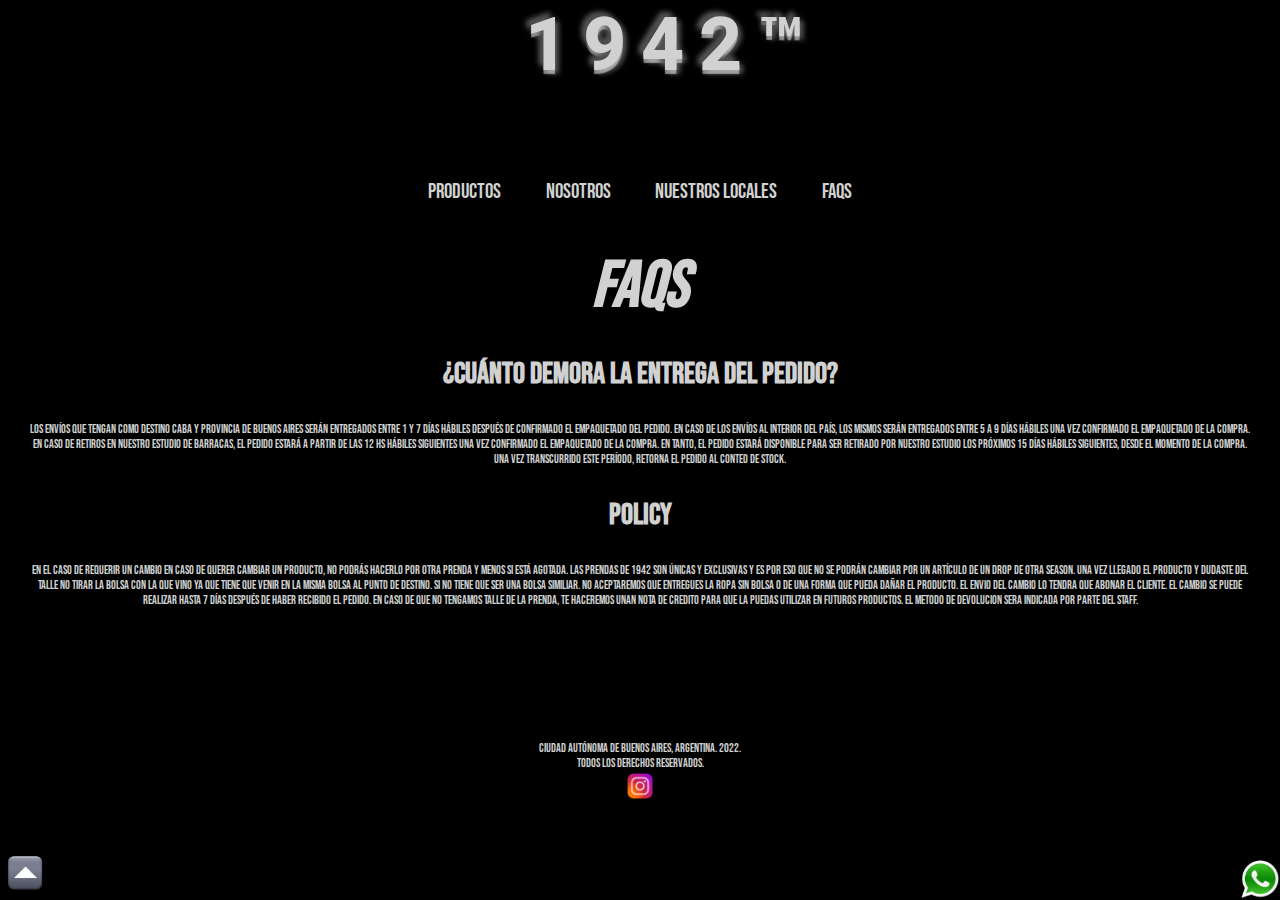
==== pages/faqs.html @ 5b5a4130 "subiendo entrega tres del proyecto" ====
<!DOCTYPE html>
<html lang="en">
<head>
    <meta charset="UTF-8">
    <meta http-equiv="X-UA-Compatible" content="IE=edge">
    <meta name="viewport" content="width=device-width, initial-scale=1.0">
    <!-- description -->
    <meta name="description" content="preguntas frecuentes que nuestro cliente puede tener sobre tiempo estimado del producto o cambios">
    <!-- keywords -->
    <meta name="keywords" content="preguntas frecuentes, faqs, entrega del pedido, tiempo, policy, cambio de producto">
    <!-- link de bootstrap -->
    <link href="https://cdn.jsdelivr.net/npm/bootstrap@5.1.3/dist/css/bootstrap.min.css" rel="stylesheet" integrity="sha384-1BmE4kWBq78iYhFldvKuhfTAU6auU8tT94WrHftjDbrCEXSU1oBoqyl2QvZ6jIW3" crossorigin="anonymous">
    <!-- link de fuentes -->
    <link rel="preconnect" href="https://fonts.googleapis.com">
    <link rel="preconnect" href="https://fonts.gstatic.com" crossorigin>
    <link href="https://fonts.googleapis.com/css2?family=Be+Vietnam+Pro:ital,wght@1,200&family=Roboto:ital,wght@0,100;1,300;1,500;1,900&display=swap" rel="stylesheet">
    <link href="https://fonts.googleapis.com/css2?family=Be+Vietnam+Pro:ital,wght@1,200&family=Bebas+Neue&family=Roboto:ital,wght@0,100;1,300;1,500;1,900&display=swap" rel="stylesheet">
    <link rel="preconnect" href="https://fonts.googleapis.com">
    <link rel="preconnect" href="https://fonts.gstatic.com" crossorigin>
    <link rel="preconnect" href="https://fonts.googleapis.com">
    <link rel="preconnect" href="https://fonts.gstatic.com" crossorigin>
    <link href="https://fonts.googleapis.com/css2?family=Be+Vietnam+Pro:ital,wght@1,200&family=Bebas+Neue&family=Roboto+Serif&family=Roboto:ital,wght@0,100;1,300;1,500;1,900&display=swap" rel="stylesheet">
    <!-- link a css -->
    <link rel="stylesheet" href="../css/estilos.css">
    <link rel="stylesheet" href="../css/main.css">
    <title>1942™ </title>
</head>
    <body>
            <div class="containerFaqs">
                <header class="headerIndex">
                    <h1> <a href="../index.html"> 1942™  </a></h1>
                </header>
                    <nav class="nav">
                        <ul class="menu">
                            <li>
                                <a href="productos.html"> Productos</a>
                            </li>
                            <li>
                                <a href="nosotros.html"> Nosotros</a>
                            </li>
                            <li>
                                <a href="locales.html">Nuestros Locales</a>
                            </li>

                            <li>
                            <a href="faqs.html"> FAQS</a>
                            <ul class="subMenu">
                                <li> <a href="faqs.html">Policy</a></li>
                                <li> <a href="faqs.html">Tiempos de Entrega</a></li>
                            </ul>
                            </li>
                        </ul>
                    </nav>
                <main class="faqsPrincipal">
                    <span class="faqs"><h2> FAQS </h2> </span>
                        <div class="faqsContainer">    
                            <p class="faqsPregunta"> ¿Cuánto demora la entrega del pedido? </p>
                            <p class="faqsUno"> 
                                Los envíos que tengan como destino CABA y Provincia de Buenos Aires serán entregados entre 1 y 7 días hábiles después de confirmado el empaquetado del pedido.
                                En caso de los envíos al interior del país, los mismos serán entregados entre 5 a 9 días hábiles una vez confirmado el empaquetado de la compra.
                                En caso de Retiros en nuestro estudio de Barracas, el pedido estará a partir de las 12 hs hábiles siguientes una vez confirmado el empaquetado de la compra. En tanto, el pedido estará disponible para ser retirado por nuestro estudio los próximos 15 días hábiles siguientes, desde el momento de la compra. Una vez transcurrido este período, retorna el pedido al conteo de stock.
                                </p>
                        </div>
                
                        <div class="faqsDos">
                            <p class="faqsPolicy"> POLICY </p>
                            <p class="faqsParrafo"> 
                                    En el caso de requerir un cambio
                                    En caso de querer cambiar un producto, no podrás hacerlo por otra prenda y menos si está agotada. Las prendas de 1942 son únicas y exclusivas y es por eso que no se podrán cambiar por un artículo de un drop de otra season.
                                    Una vez llegado el producto y dudaste del talle no tirar la bolsa con la que vino ya que tiene que venir en la misma bolsa al punto de destino. Si no tiene que ser una bolsa similiar. No aceptaremos que entregues la ropa sin bolsa o de una forma que pueda dañar el producto. El envio del cambio lo tendra que abonar el cliente.
                                    El cambio se puede realizar hasta 7 días después de haber recibido el pedido. En caso de que no tengamos talle de la prenda, te haceremos unan nota de credito para que la puedas utilizar en futuros productos.
                                    El metodo de devolucion sera indicada por parte del Staff.
                            </p>
                        </div>
                </main>
            <footer class="footer">
                <span>Ciudad Autónoma de Buenos Aires, Argentina. 2022.</span>
                <span> Todos los derechos reservados. </span>
                <div class="instagram">
                    <a href="https://www.instagram.com/1942.arg/"  target="_blank">
                    <img src="../img/instagramDos.png" alt="logo de instragram">
                    </a>
                </div>
                    <div class="itemFixed">
                        <img src="../img/wapp.png" alt="logo de whatsapp" width="40px" height="40px">
                    </div>
                    <div class="itemFixedDos">
                        <a href="faqs.html">
                            <img src="../img/arribaDos.png" alt="" width="50px" >
                        </a>
                    </div>
                </footer>
            </div>
            <!-- link de JS -->
    <script src="https://cdn.jsdelivr.net/npm/bootstrap@5.1.3/dist/js/bootstrap.bundle.min.js" integrity="sha384-ka7Sk0Gln4gmtz2MlQnikT1wXgYsOg+OMhuP+IlRH9sENBO0LRn5q+8nbTov4+1p" crossorigin="anonymous"></script>
    </body>
</html>
---- css/estilos.css ----
/* RESETEO */
*{
    margin: 0;
    padding: 0;
    font-family: 'roboto';
    font-size: 62.5%;
}
---- css/main.css ----
body {
  background-color: black; }

/* mixin */
/* mapas */
/* extends */
.containerProductos h2, .containerProductos .stockPadre form fieldset legend, .containerNosotros .prendas h3, .containerNosotros .tabla h3, .containerLocales .tituloLocales h2 {
  text-align: center;
  font-style: italic; }

.container .contenido .video, .containerProductos .productos, .footer span, .footer .instagram, .containerLocales .tituloLocales, .containerLocales .nombresLocales .localUno, .subMenu li {
  display: flex;
  justify-content: center; }

header {
  grid-area: h1; }
  header h1 {
    font-weight: 700;
    margin-left: 5vw;
    text-align: center;
    margin-bottom: 5rem; }
    header h1:hover {
      transform: scale(1.2);
      text-decoration: none; }
    header h1 a {
      color: #d1d1d1;
      font-family: 'Roboto', sans-serif;
      font-weight: 800;
      font-size: 7.5rem;
      text-shadow: -5px -5px 5px #525151, 0px 4px 1px rgba(255, 250, 250, 0.5), 4px 4px 5px rgba(107, 107, 107, 0.7), 0px 0px 7px rgba(155, 155, 155, 0.4);
      letter-spacing: 1.5rem;
      word-spacing: 0.5rem;
      text-decoration: none; }

/* base*/
/* mixin */
/*grid de index */
.container {
  display: grid;
  min-height: 100vh;
  grid-template-areas: "h1" "men" "carrusel" "imagenes" "contenido" "footer";
  grid-template-rows: auto auto auto auto auto auto;
  /* CARRUSEL */
  /*  IMAGENES */
  /* CONTENIDO */ }
  .container header {
    grid-area: h1; }
  .container nav {
    grid-area: men; }
  .container .containerCarrusel {
    grid-area: carrusel; }
  .container .carousel-item .imagenesProductosUno {
    width: 35rem;
    height: 35rem; }
  .container .imagenes div {
    grid-area: imagenes;
    display: flex;
    align-items: center; }
    .container .imagenes div img {
      width: 50%;
      height: 60%; }
  .container .contenido {
    grid-area: contenido; }
    .container .contenido p {
      font-family: 'Bebas Neue', cursive;
      text-align: center;
      font-size: 1.5rem;
      color: #d1d1d1;
      margin-top: 3rem; }
    .container .contenido .video {
      margin-top: 3rem; }
      .container .contenido .video video {
        width: 40rem;
        height: 20rem; }

/* base*/
/* mapas */
/* extends */
.containerProductos h2, .containerProductos .stockPadre form fieldset legend, .containerNosotros .prendas h3, .containerNosotros .tabla h3, .containerLocales .tituloLocales h2 {
  text-align: center;
  font-style: italic; }

.container .contenido .video, .containerProductos .productos, .footer span, .footer .instagram, .containerLocales .tituloLocales, .containerLocales .nombresLocales .localUno, .subMenu li {
  display: flex;
  justify-content: center; }

/* mixin */
/* grid de productos + estilos de fuentes*/
.containerProductos {
  min-height: 100vh;
  display: grid;
  grid-template-areas: "h1" "men" "h2" "producto" "stock" "footer";
  grid-template-rows: auto auto auto auto auto auto;
  /* STOCK  */ }
  .containerProductos header {
    grid-area: h1; }
  .containerProductos nav {
    grid-area: men; }
  .containerProductos h2 {
    grid-area: h2;
    font-size: 4.2rem;
    color: #d1d1d1;
    font-family: 'Bebas Neue';
    margin: 5rem;
    font-weight: 1000; }
  .containerProductos .productos {
    grid-area: producto;
    column-gap: 10rem;
    margin: 2rem; }
    .containerProductos .productos h3 {
      color: #d1d1d1;
      text-align: center;
      font-size: 1.5rem;
      font-weight: 1000; }
    .containerProductos .productos img {
      width: 10rem;
      height: 15rem; }
    .containerProductos .productos p {
      color: #d1d1d1;
      text-align: center;
      font-size: 1rem;
      font-weight: 1000; }
  .containerProductos .stockPadre {
    grid-area: stock;
    margin-top: 5rem;
    border: 1px white solid; }
    .containerProductos .stockPadre form fieldset {
      color: #d1d1d1;
      font-size: 2.5rem;
      font-family: 'Bebas Neue', cursive; }
      .containerProductos .stockPadre form fieldset .boton {
        margin: 0.5rem;
        padding: 1rem; }
      .containerProductos .stockPadre form fieldset legend {
        font-size: 2.5rem;
        font-family: 'Bebas Neue', cursive; }

/* mixin */
/* extends */
.containerProductos h2, .containerProductos .stockPadre form fieldset legend, .containerNosotros .prendas h3, .containerNosotros .tabla h3, .containerLocales .tituloLocales h2 {
  text-align: center;
  font-style: italic; }

.container .contenido .video, .containerProductos .productos, .footer span, .footer .instagram, .containerLocales .tituloLocales, .containerLocales .nombresLocales .localUno, .subMenu li {
  display: flex;
  justify-content: center; }

/*FOOTER */
.footer {
  grid-area: footer;
  margin: 2rem; }
  .footer span {
    font-size: 1.2rem;
    color: #d1d1d1;
    font-family: 'Bebas Neue', cursive; }
  .footer .instagram {
    align-content: center;
    margin: 0rem 0rem 5rem 0rem; }
    .footer .instagram img {
      width: 3rem;
      height: 3rem; }
  .footer .itemFixed {
    position: fixed;
    bottom: 0;
    right: 0; }
  .footer .itemFixedDos {
    position: fixed;
    bottom: 0;
    left: 0; }

/* base*/
/* mapas */
/* extends */
.containerProductos h2, .containerProductos .stockPadre form fieldset legend, .containerNosotros .prendas h3, .containerNosotros .tabla h3, .containerLocales .tituloLocales h2 {
  text-align: center;
  font-style: italic; }

.container .contenido .video, .containerProductos .productos, .footer span, .footer .instagram, .containerLocales .tituloLocales, .containerLocales .nombresLocales .localUno, .subMenu li {
  display: flex;
  justify-content: center; }

/* mixin */
/* NOSOTROS HTML */
.containerNosotros {
  display: grid;
  min-height: 100vh;
  grid-template-areas: "h1" "men" "about" "prendas" "tabla" "footer";
  grid-template-rows: auto auto auto auto auto auto;
  /* NUESTRAS PRENDAS */
  /* TABLA DE TALLES */ }
  .containerNosotros header {
    grid-area: h1; }
  .containerNosotros nav {
    grid-area: men; }
  .containerNosotros .aboutUsUno {
    grid-area: about; }
    .containerNosotros .aboutUsUno p {
      text-align: center;
      font-size: 1.5rem;
      color: #d1d1d1;
      font-family: 'Bebas Neue', cursive; }
    .containerNosotros .aboutUsUno h2 {
      text-align: center;
      font-size: 5rem;
      font-weight: 1000;
      color: #d1d1d1;
      font-style: italic;
      font-family: 'Bebas Neue', cursive;
      margin: 5rem; }
    .containerNosotros .aboutUsUno p span {
      font-size: 1.5rem;
      font-weight: bolder;
      font-family: 'Bebas Neue', cursive; }
  .containerNosotros .prendas {
    grid-area: prendas; }
    .containerNosotros .prendas h3 {
      font-size: 3rem;
      color: #d1d1d1;
      font-family: 'Bebas Neue', cursive;
      margin: 5rem; }
    .containerNosotros .prendas p {
      text-align: center;
      font-size: 2rem;
      color: #d1d1d1;
      font-family: 'Bebas Neue', cursive; }
  .containerNosotros .tabla {
    grid-area: tabla;
    display: flex;
    flex-direction: column;
    align-items: center; }
    .containerNosotros .tabla h3 {
      font-size: 3rem;
      color: #d1d1d1;
      font-family: 'Bebas Neue', cursive;
      margin: 5rem; }
    .containerNosotros .tabla img {
      width: 40%;
      height: 50%; }

/* base*/
/* extends */
.containerProductos h2, .containerProductos .stockPadre form fieldset legend, .containerNosotros .prendas h3, .containerNosotros .tabla h3, .containerLocales .tituloLocales h2 {
  text-align: center;
  font-style: italic; }

.container .contenido .video, .containerProductos .productos, .footer span, .footer .instagram, .containerLocales .tituloLocales, .containerLocales .nombresLocales .localUno, .subMenu li {
  display: flex;
  justify-content: center; }

/* mixin */
/*LOCALES HTML */
.containerLocales {
  display: grid;
  min-height: 100vh;
  grid-template-areas: "h1" "men" "h2" "locales" "footer";
  grid-template-rows: auto auto auto auto auto; }
  .containerLocales header {
    grid-area: h1; }
  .containerLocales nav {
    grid-area: men; }
  .containerLocales .tituloLocales {
    grid-area: h2;
    align-items: center;
    flex-direction: column;
    font-weight: 1000;
    font-style: italic; }
    .containerLocales .tituloLocales h2 {
      font-size: 4.5rem;
      color: #d1d1d1;
      font-family: 'Bebas Neue';
      margin: 3rem;
      font-weight: 1000; }
    .containerLocales .tituloLocales img {
      width: 5rem;
      height: 5rem; }
  .containerLocales .nombresLocales {
    grid-area: locales; }
    .containerLocales .nombresLocales p {
      text-align: center;
      font-size: 1.8rem;
      color: #d1d1d1;
      margin: 3rem;
      font-family: 'Bebas Neue', cursive; }
    .containerLocales .nombresLocales .localUno {
      align-items: center;
      flex-direction: column; }

/* base*/
/* mapas */
/* FAQS */
.containerFaqs {
  display: grid;
  min-height: 100vh;
  grid-template-areas: "h1" "men" "titulo" "pregunta1" "pregunta2" "footer";
  grid-template-rows: auto auto auto auto auto auto; }
  .containerFaqs header {
    grid-area: h1; }
  .containerFaqs nav {
    grid-area: men; }
  .containerFaqs .faqs {
    grid-area: titulo;
    text-align: center;
    font-size: 7rem;
    font-weight: 1000;
    color: #d1d1d1;
    font-style: italic; }
  .containerFaqs h2 {
    font-size: 6.5rem;
    font-family: 'Bebas Neue', cursive;
    margin: 3rem; }
  .containerFaqs .faqsContainer {
    grid-area: pregunta1; }
    .containerFaqs .faqsContainer .faqsPregunta {
      text-align: center;
      font-size: 3rem;
      font-weight: 1000;
      color: #d1d1d1;
      margin-bottom: 2rem;
      font-family: 'Bebas Neue', cursive; }
    .containerFaqs .faqsContainer .faqsUno {
      text-align: center;
      font-size: 1.2rem;
      color: #d1d1d1;
      font-family: 'Bebas Neue', cursive;
      margin: 3rem; }
  .containerFaqs .faqsDos {
    grid-area: pregunta2; }
    .containerFaqs .faqsDos .faqsPolicy {
      text-align: center;
      font-size: 3rem;
      font-weight: 1000;
      color: #d1d1d1;
      margin-bottom: 2rem;
      font-family: 'Bebas Neue', cursive; }
    .containerFaqs .faqsDos .faqsParrafo {
      text-align: center;
      font-size: 1.2rem;
      color: #d1d1d1;
      font-family: 'Bebas Neue', cursive;
      margin: 3rem; }

/* bases */
/* mapas */
/* menu de todos los html */
.nav {
  grid-area: men;
  display: flex;
  align-items: center;
  width: auto;
  justify-content: space-between;
  justify-content: center; }

.nav > ul {
  display: flex;
  list-style-type: none;
  width: 40%;
  justify-content: space-evenly; }

.nav > ul > li {
  font-size: 1.5rem;
  font-weight: 500;
  color: #d1d1d1; }

.nav > ul > li > a {
  text-decoration: none;
  color: #d1d1d1;
  font-family: 'Bebas Neue', cursive;
  font-size: 2.1rem; }
  .nav > ul > li > a:hover {
    background-color: #7c7b7b; }

.subMenu {
  position: absolute;
  background-color: #7c7b7b;
  display: none;
  list-style: none; }
  .subMenu li a {
    display: block;
    padding: 0.5rem;
    color: #d1d1d1;
    font-family: Arial, Helvetica, sans-serif;
    font-size: 1rem;
    text-decoration: none;
    text-align: center; }

.nav li:hover .subMenu {
  display: block; }

/* mapas */
/* mediaqueries */
/* mediaqueries celular */
@media screen and (max-width: 360px) {
  /* menu / index mediaqueries  */
  .nav {
    flex-direction: column;
    justify-content: space-evenly;
    align-content: center; }
  .nav > ul {
    width: 100%; }
  .nav > ul > li > a {
    margin: 1rem; }
  .nav span a {
    font-size: 3rem; }
  .imagenes {
    flex-direction: column;
    justify-content: center;
    align-items: center;
    margin: 5rem; }
    .imagenes img {
      width: 100%;
      height: 100%; }
  .contenido p {
    font-size: 1.5rem;
    text-align: center; }
  .contenido video {
    height: 80%;
    width: 80%; }
  /* NOSOTROS HTML MEDIAQUERIES */
  .containerNosotros .aboutUsUno .aboutUs {
    font-size: 4rem;
    margin-top: 2.5rem; }
  .containerNosotros .aboutUsUno .parrafoNosotros {
    font-size: 1rem;
    text-align: center;
    font-weight: 600;
    width: 90%;
    margin-left: 1rem; }
    .containerNosotros .aboutUsUno .parrafoNosotros span {
      font-size: 1.2rem; }
  .containerNosotros .prendas h3 {
    font-size: 3rem; }
  .containerNosotros .prendas p {
    font-size: 1.5rem;
    text-align: center;
    font-weight: 600;
    width: 90%;
    margin: 1rem; }
  .containerNosotros .tabla h3 {
    font-size: 3rem; }
  .containerNosotros .tabla img {
    width: 80%;
    height: 80%; }
  /* PRODUCTOS MEDIAQUERIES */
  .containerProductos h2 {
    font-size: 4rem;
    text-align: center; }
  .containerProductos .stockPadre {
    width: 50%;
    display: flex;
    justify-self: center; }
  /* LOCALES MEDIAQUERIES */
  .containerLocales .tituloLocales h2 {
    font-size: 4.5rem; }
  .containerLocales .nombresLocales .localUno p {
    font-size: 2.8rem; }
  /* FAQS MEDIAQUERIES */
  .containerFaqs .faqs h2 {
    font-size: 5.5rem; }
  .containerFaqs .faqsContainer .faqsPregunta {
    font-size: 3rem;
    font-style: italic; }
  .containerFaqs .faqsContainer .faqsUno {
    font-size: 0.5rem; }
  .containerFaqs .faqsDos .faqsPolicy {
    font-size: 5rem;
    font-style: italic; }
  .containerFaqs .faqsDos .faqsParrafo {
    font-size: 0.5rem; } }

/* mediaqueries tablet */
@media screen and (max-width: 600px) {
  /* MENU/INDEX MEDIAQUERIE */
  .nav {
    flex-direction: column;
    justify-content: space-evenly;
    align-items: center; }
  .nav > ul {
    width: 100%; }
  .nav > ul > li > a {
    margin: 1rem; }
  .nav span a {
    font-size: 6rem; }
  .imagenes {
    display: flex;
    flex-direction: column;
    justify-content: center;
    align-items: center; }
  /* MEDIAQUERIE DE PRODUCTOS */
  .containerProductos .rowProductos {
    flex-direction: column;
    align-items: center; }
  .containerProductos .stockPadre {
    width: 50%;
    display: flex;
    justify-self: center; }
  /* NOSOTROS MEDIAQUERIE */
  .containerNosotros .aboutUsUno .aboutUs {
    font-size: 6rem;
    font-style: italic; }
  .containerNosotros .aboutUsUno .parrafoNosotros {
    font-size: 1.5rem;
    font-weight: 600; }
    .containerNosotros .aboutUsUno .parrafoNosotros span {
      font-size: 1.8rem; }
  .containerNosotros .prendas h3 {
    font-size: 6rem;
    font-style: italic;
    margin: 1rem; }
  .containerNosotros .prendas p {
    font-size: 2rem;
    font-weight: 600; }
  .containerNosotros .tabla h3 {
    font-size: 6rem;
    font-style: italic;
    margin: 1rem; }
  .containerNosotros .tabla img {
    width: 80%;
    height: 80%; }
  /* locales mediaquerie */
  .containerLocales .tituloLocales h2 {
    font-size: 6rem;
    font-style: italic; }
  .containerLocales .nombresLocales .localUno p {
    font-size: 2rem; }
  /* FAQS MEDIAQUERIE */
  .containerFaqs .faqs h2 {
    font-size: 8rem;
    font-style: italic; }
  .containerFaqs .faqsContainer .faqsPregunta {
    font-size: 3rem;
    font-style: italic; }
  .containerFaqs .faqsContainer .faqsUno {
    text-align: center;
    font-size: 1.5rem;
    font-weight: 600; }
  .containerFaqs .faqsDos .faqsPolicy {
    font-size: 6.5rem;
    font-style: italic; }
  .containerFaqs .faqsDos .faqsParrafo {
    text-align: center;
    font-size: 1.5rem;
    font-weight: 600; } }

/* mediaqueries desktop */
@media screen and (max-width: 991px) {
  /* MENU/INDEX MEDIAQUERIE */
  .nav {
    flex-direction: column;
    justify-content: space-evenly;
    align-items: center; }
  .nav > ul {
    width: 100%; }
  .nav > ul > li > a {
    margin: 1rem; }
  .nav span a {
    font-size: 10rem; }
  .imagenes {
    display: flex;
    flex-direction: column;
    justify-content: center;
    align-items: center; }
  /* PRODUCTOS MEDIAQUERIE */
  .containerProductos .stockPadre {
    width: 50%;
    display: flex;
    justify-self: center;
    justify-content: center; } }
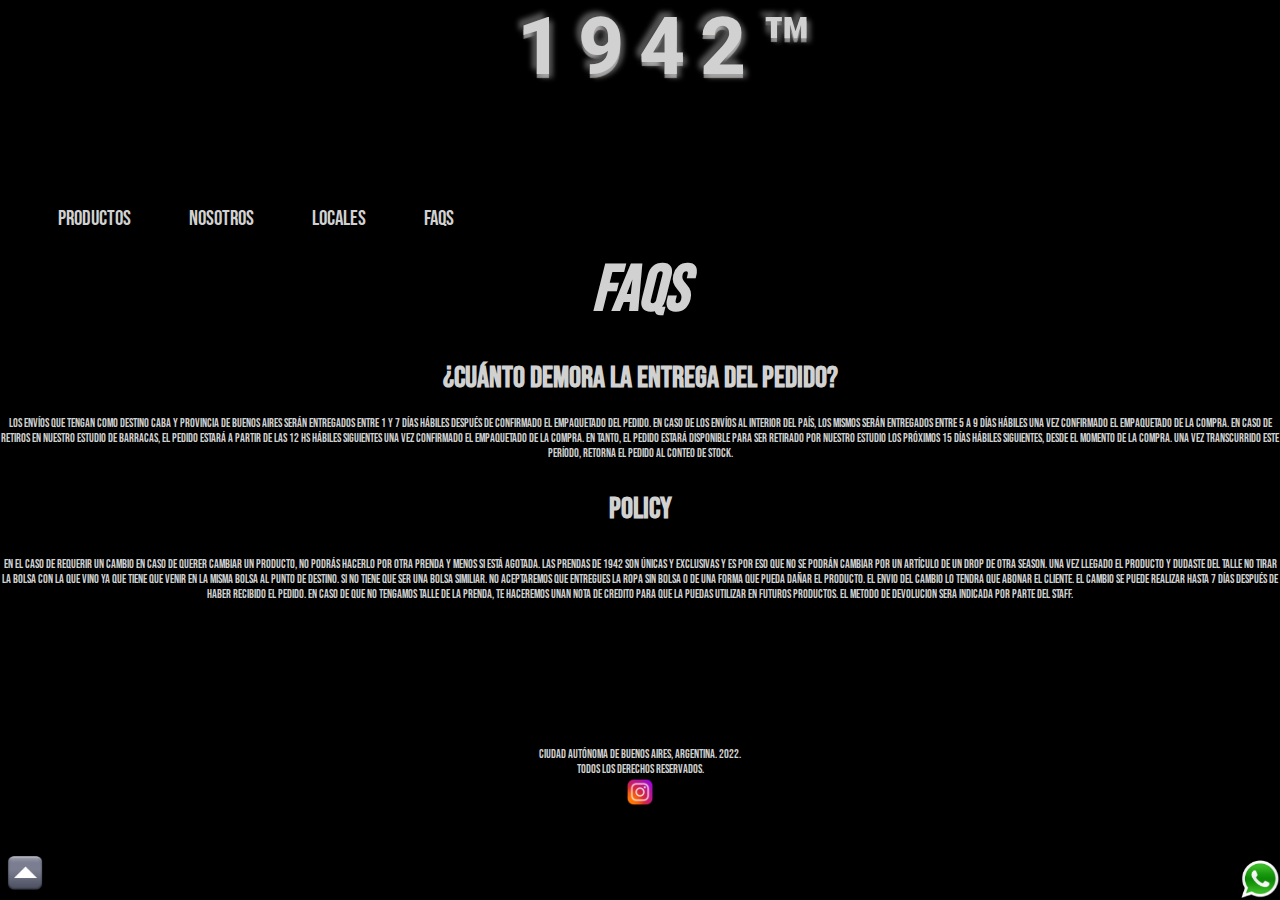
==== commit e32cd5a2: "corrigiendo menu locales" ====
--- a/pages/faqs.html
+++ b/pages/faqs.html
@@ -39,7 +39,7 @@
                                 <a href="nosotros.html"> Nosotros</a>
                             </li>
                             <li>
-                                <a href="locales.html">Nuestros Locales</a>
+                                <a href="locales.html">Locales</a>
                             </li>
 
                             <li>
--- a/css/estilos.css
+++ b/css/estilos.css
@@ -4,5 +4,6 @@
     padding: 0;
     font-family: 'roboto';
     font-size: 62.5%;
+    max-width: 100%;
 }
 
--- a/css/main.css
+++ b/css/main.css
@@ -19,18 +19,18 @@
     margin-left: 5vw;
     text-align: center;
     margin-bottom: 5rem; }
-    header h1:hover {
-      transform: scale(1.2);
-      text-decoration: none; }
     header h1 a {
       color: #d1d1d1;
       font-family: 'Roboto', sans-serif;
       font-weight: 800;
-      font-size: 7.5rem;
+      font-size: 8rem;
       text-shadow: -5px -5px 5px #525151, 0px 4px 1px rgba(255, 250, 250, 0.5), 4px 4px 5px rgba(107, 107, 107, 0.7), 0px 0px 7px rgba(155, 155, 155, 0.4);
       letter-spacing: 1.5rem;
       word-spacing: 0.5rem;
       text-decoration: none; }
+      header h1 a:hover {
+        text-decoration: none;
+        color: white; }
 
 /* base*/
 /* mixin */
@@ -53,7 +53,9 @@
   .container nav {
     grid-area: men; }
   .container .containerCarrusel {
-    grid-area: carrusel; }
+    grid-area: carrusel;
+    margin-top: 2rem;
+    margin-bottom: 2rem; }
   .container .carousel-item .imagenesProductosUno {
     width: 35rem;
     height: 35rem; }
@@ -69,14 +71,11 @@
     .container .contenido p {
       font-family: 'Bebas Neue', cursive;
       text-align: center;
-      font-size: 1.5rem;
+      font-size: 3rem;
       color: #d1d1d1;
       margin-top: 3rem; }
     .container .contenido .video {
       margin-top: 3rem; }
-      .container .contenido .video video {
-        width: 40rem;
-        height: 20rem; }
 
 /* base*/
 /* mapas */
@@ -111,12 +110,12 @@
     font-size: 4.2rem;
     color: #d1d1d1;
     font-family: 'Bebas Neue';
-    margin: 5rem;
+    margin-top: 5rem;
     font-weight: 1000; }
   .containerProductos .productos {
     grid-area: producto;
     column-gap: 10rem;
-    margin: 2rem; }
+    margin-top: 2rem; }
     .containerProductos .productos h3 {
       color: #d1d1d1;
       text-align: center;
@@ -158,14 +157,14 @@
 /*FOOTER */
 .footer {
   grid-area: footer;
-  margin: 2rem; }
+  margin-top: 2rem; }
   .footer span {
     font-size: 1.2rem;
     color: #d1d1d1;
     font-family: 'Bebas Neue', cursive; }
   .footer .instagram {
     align-content: center;
-    margin: 0rem 0rem 5rem 0rem; }
+    margin-bottom: 5rem; }
     .footer .instagram img {
       width: 3rem;
       height: 3rem; }
@@ -221,7 +220,7 @@
       color: #d1d1d1;
       font-style: italic;
       font-family: 'Bebas Neue', cursive;
-      margin: 5rem; }
+      margin-top: 5rem; }
     .containerNosotros .aboutUsUno p span {
       font-size: 1.5rem;
       font-weight: bolder;
@@ -232,7 +231,7 @@
       font-size: 3rem;
       color: #d1d1d1;
       font-family: 'Bebas Neue', cursive;
-      margin: 5rem; }
+      margin-top: 5rem; }
     .containerNosotros .prendas p {
       text-align: center;
       font-size: 2rem;
@@ -247,7 +246,7 @@
       font-size: 3rem;
       color: #d1d1d1;
       font-family: 'Bebas Neue', cursive;
-      margin: 5rem; }
+      margin-top: 5rem; }
     .containerNosotros .tabla img {
       width: 40%;
       height: 50%; }
@@ -287,7 +286,7 @@
       font-size: 4.5rem;
       color: #d1d1d1;
       font-family: 'Bebas Neue';
-      margin: 3rem;
+      margin-bottom: 3rem;
       font-weight: 1000; }
     .containerLocales .tituloLocales img {
       width: 5rem;
@@ -298,7 +297,7 @@
       text-align: center;
       font-size: 1.8rem;
       color: #d1d1d1;
-      margin: 3rem;
+      margin-top: 3rem;
       font-family: 'Bebas Neue', cursive; }
     .containerLocales .nombresLocales .localUno {
       align-items: center;
@@ -331,7 +330,7 @@
   .containerFaqs h2 {
     font-size: 6.5rem;
     font-family: 'Bebas Neue', cursive;
-    margin: 3rem; }
+    margin-bottom: 3rem; }
   .containerFaqs .faqsContainer {
     grid-area: pregunta1; }
     .containerFaqs .faqsContainer .faqsPregunta {
@@ -346,7 +345,7 @@
       font-size: 1.2rem;
       color: #d1d1d1;
       font-family: 'Bebas Neue', cursive;
-      margin: 3rem; }
+      margin-bottom: 3rem; }
   .containerFaqs .faqsDos {
     grid-area: pregunta2; }
     .containerFaqs .faqsDos .faqsPolicy {
@@ -361,7 +360,7 @@
       font-size: 1.2rem;
       color: #d1d1d1;
       font-family: 'Bebas Neue', cursive;
-      margin: 3rem; }
+      margin-top: 3rem; }
 
 /* bases */
 /* mapas */
@@ -369,10 +368,9 @@
 .nav {
   grid-area: men;
   display: flex;
-  align-items: center;
-  width: auto;
-  justify-content: space-between;
-  justify-content: center; }
+  flex-direction: column;
+  align-content: center;
+  justify-content: space-evenly; }
 
 .nav > ul {
   display: flex;
@@ -393,6 +391,7 @@
   .nav > ul > li > a:hover {
     background-color: #7c7b7b; }
 
+/*sub menu */
 .subMenu {
   position: absolute;
   background-color: #7c7b7b;
@@ -413,179 +412,172 @@
 /* mapas */
 /* mediaqueries */
 /* mediaqueries celular */
-@media screen and (max-width: 360px) {
-  /* menu / index mediaqueries  */
-  .nav {
-    flex-direction: column;
-    justify-content: space-evenly;
-    align-content: center; }
-  .nav > ul {
-    width: 100%; }
-  .nav > ul > li > a {
-    margin: 1rem; }
-  .nav span a {
-    font-size: 3rem; }
-  .imagenes {
-    flex-direction: column;
+@media screen and (max-width: 395px) {
+  /* menu/ index mediaqueries  */
+  .container header h1 a {
+    font-size: 7rem; }
+  .container .nav {
+    flex-direction: column;
+    justify-content: space-evenly;
+    align-content: center; }
+  .container .nav > ul {
+    width: 100%; }
+  .container .nav > ul > li > a {
+    margin: 1rem; }
+  .container .carrusel {
+    flex-flow: column wrap;
+    justify-content: center;
+    align-items: center; }
+  .container .imagenes {
+    flex-flow: column wrap;
     justify-content: center;
     align-items: center;
-    margin: 5rem; }
-    .imagenes img {
+    margin-top: 5rem; }
+    .container .imagenes img {
       width: 100%;
       height: 100%; }
-  .contenido p {
-    font-size: 1.5rem;
-    text-align: center; }
-  .contenido video {
+  .container .contenido p {
+    font-size: 1.5rem; }
+  .container .contenido video {
     height: 80%;
     width: 80%; }
   /* NOSOTROS HTML MEDIAQUERIES */
-  .containerNosotros .aboutUsUno .aboutUs {
+  .containerNosotros header h1 a {
+    font-size: 7rem; }
+  .containerNosotros .nav {
+    flex-direction: column;
+    justify-content: space-evenly;
+    align-content: center; }
+  .containerNosotros .nav > ul {
+    width: 100%; }
+  .containerNosotros .nav > ul > li > a {
+    margin: 1rem; }
+  .containerNosotros .aboutUsPrincipal .aboutUsUno .aboutUs {
     font-size: 4rem;
     margin-top: 2.5rem; }
-  .containerNosotros .aboutUsUno .parrafoNosotros {
+  .containerNosotros .aboutUsPrincipal .aboutUsUno .parrafoNosotros {
     font-size: 1rem;
     text-align: center;
     font-weight: 600;
     width: 90%;
     margin-left: 1rem; }
-    .containerNosotros .aboutUsUno .parrafoNosotros span {
+    .containerNosotros .aboutUsPrincipal .aboutUsUno .parrafoNosotros span {
       font-size: 1.2rem; }
-  .containerNosotros .prendas h3 {
-    font-size: 3rem; }
-  .containerNosotros .prendas p {
+  .containerNosotros .aboutUsPrincipal .prendas h3 {
+    font-size: 3.5rem; }
+  .containerNosotros .aboutUsPrincipal .prendas p {
     font-size: 1.5rem;
     text-align: center;
     font-weight: 600;
     width: 90%;
     margin: 1rem; }
-  .containerNosotros .tabla h3 {
-    font-size: 3rem; }
-  .containerNosotros .tabla img {
+  .containerNosotros .aboutUsPrincipal .tabla h3 {
+    font-size: 3.5rem; }
+  .containerNosotros .aboutUsPrincipal .tabla img {
     width: 80%;
     height: 80%; }
   /* PRODUCTOS MEDIAQUERIES */
-  .containerProductos h2 {
+  .containerProductos header h1 a {
+    font-size: 7rem; }
+  .containerProductos .nav {
+    flex-direction: column;
+    justify-content: space-evenly;
+    align-content: center; }
+  .containerProductos .nav > ul {
+    width: 100%; }
+  .containerProductos .nav > ul > li > a {
+    margin: 1rem; }
+  .containerProductos main h2 {
     font-size: 4rem;
     text-align: center; }
+  .containerProductos main .rowProductos {
+    flex-flow: column wrap;
+    align-items: center;
+    justify-content: center; }
   .containerProductos .stockPadre {
     width: 50%;
     display: flex;
     justify-self: center; }
   /* LOCALES MEDIAQUERIES */
-  .containerLocales .tituloLocales h2 {
+  .containerLocales header h1 a {
+    font-size: 7rem; }
+  .containerLocales .nav {
+    flex-direction: column;
+    justify-content: space-evenly;
+    align-content: center; }
+  .containerLocales .nav > ul {
+    width: 100%; }
+  .containerLocales .nav > ul > li > a {
+    margin: 1rem; }
+  .containerLocales .localesPrincipales .tituloLocales h2 {
     font-size: 4.5rem; }
-  .containerLocales .nombresLocales .localUno p {
+  .containerLocales .localesPrincipales .nombresLocales .localUno p {
     font-size: 2.8rem; }
   /* FAQS MEDIAQUERIES */
-  .containerFaqs .faqs h2 {
+  .containerFaqs header h1 a {
+    font-size: 7rem; }
+  .containerFaqs .nav {
+    flex-direction: column;
+    justify-content: space-evenly;
+    align-content: center; }
+  .containerFaqs .nav > ul {
+    width: 100%; }
+  .containerFaqs .nav > ul > li > a {
+    margin: 1rem; }
+  .containerFaqs .nav span a {
+    font-size: 3rem; }
+  .containerFaqs .faqsPrincipal .faqs h2 {
     font-size: 5.5rem; }
-  .containerFaqs .faqsContainer .faqsPregunta {
-    font-size: 3rem;
+  .containerFaqs .faqsPrincipal .faqsContainer .faqsPregunta {
+    font-size: 3.5rem;
     font-style: italic; }
-  .containerFaqs .faqsContainer .faqsUno {
-    font-size: 0.5rem; }
-  .containerFaqs .faqsDos .faqsPolicy {
+  .containerFaqs .faqsPrincipal .faqsContainer .faqsUno {
+    font-size: 1rem; }
+  .containerFaqs .faqsPrincipal .faqsDos .faqsPolicy {
     font-size: 5rem;
     font-style: italic; }
-  .containerFaqs .faqsDos .faqsParrafo {
-    font-size: 0.5rem; } }
+  .containerFaqs .faqsPrincipal .faqsDos .faqsParrafo {
+    font-size: 1rem; } }
 
 /* mediaqueries tablet */
 @media screen and (max-width: 600px) {
-  /* MENU/INDEX MEDIAQUERIE */
+  /* MENU/INDEX MEDIAQUERIE TABLET */
+  header h1 a {
+    font-size: 7rem; }
   .nav {
     flex-direction: column;
     justify-content: space-evenly;
-    align-items: center; }
+    align-content: center; }
   .nav > ul {
     width: 100%; }
   .nav > ul > li > a {
     margin: 1rem; }
   .nav span a {
-    font-size: 6rem; }
-  .imagenes {
-    display: flex;
-    flex-direction: column;
-    justify-content: center;
-    align-items: center; }
-  /* MEDIAQUERIE DE PRODUCTOS */
-  .containerProductos .rowProductos {
-    flex-direction: column;
-    align-items: center; }
+    font-size: 3rem; }
+  /* productos */
+  .containerProductos main h2 {
+    font-size: 4rem;
+    text-align: center; }
+  .containerProductos main .rowProductos {
+    flex-flow: column wrap;
+    align-items: center;
+    justify-content: center; }
   .containerProductos .stockPadre {
     width: 50%;
     display: flex;
-    justify-self: center; }
-  /* NOSOTROS MEDIAQUERIE */
-  .containerNosotros .aboutUsUno .aboutUs {
-    font-size: 6rem;
-    font-style: italic; }
-  .containerNosotros .aboutUsUno .parrafoNosotros {
-    font-size: 1.5rem;
-    font-weight: 600; }
-    .containerNosotros .aboutUsUno .parrafoNosotros span {
-      font-size: 1.8rem; }
-  .containerNosotros .prendas h3 {
-    font-size: 6rem;
-    font-style: italic;
-    margin: 1rem; }
-  .containerNosotros .prendas p {
-    font-size: 2rem;
-    font-weight: 600; }
-  .containerNosotros .tabla h3 {
-    font-size: 6rem;
-    font-style: italic;
-    margin: 1rem; }
-  .containerNosotros .tabla img {
-    width: 80%;
-    height: 80%; }
-  /* locales mediaquerie */
-  .containerLocales .tituloLocales h2 {
-    font-size: 6rem;
-    font-style: italic; }
-  .containerLocales .nombresLocales .localUno p {
-    font-size: 2rem; }
-  /* FAQS MEDIAQUERIE */
-  .containerFaqs .faqs h2 {
-    font-size: 8rem;
-    font-style: italic; }
-  .containerFaqs .faqsContainer .faqsPregunta {
-    font-size: 3rem;
-    font-style: italic; }
-  .containerFaqs .faqsContainer .faqsUno {
-    text-align: center;
-    font-size: 1.5rem;
-    font-weight: 600; }
-  .containerFaqs .faqsDos .faqsPolicy {
-    font-size: 6.5rem;
-    font-style: italic; }
-  .containerFaqs .faqsDos .faqsParrafo {
-    text-align: center;
-    font-size: 1.5rem;
-    font-weight: 600; } }
+    justify-self: center; } }
 
 /* mediaqueries desktop */
-@media screen and (max-width: 991px) {
-  /* MENU/INDEX MEDIAQUERIE */
+@media screen and (max-width: 990px) {
+  header h1 a {
+    font-size: 9rem; }
   .nav {
     flex-direction: column;
     justify-content: space-evenly;
-    align-items: center; }
+    align-content: center; }
   .nav > ul {
     width: 100%; }
   .nav > ul > li > a {
     margin: 1rem; }
   .nav span a {
-    font-size: 10rem; }
-  .imagenes {
-    display: flex;
-    flex-direction: column;
-    justify-content: center;
-    align-items: center; }
-  /* PRODUCTOS MEDIAQUERIE */
-  .containerProductos .stockPadre {
-    width: 50%;
-    display: flex;
-    justify-self: center;
-    justify-content: center; } }
+    font-size: 3rem; } }
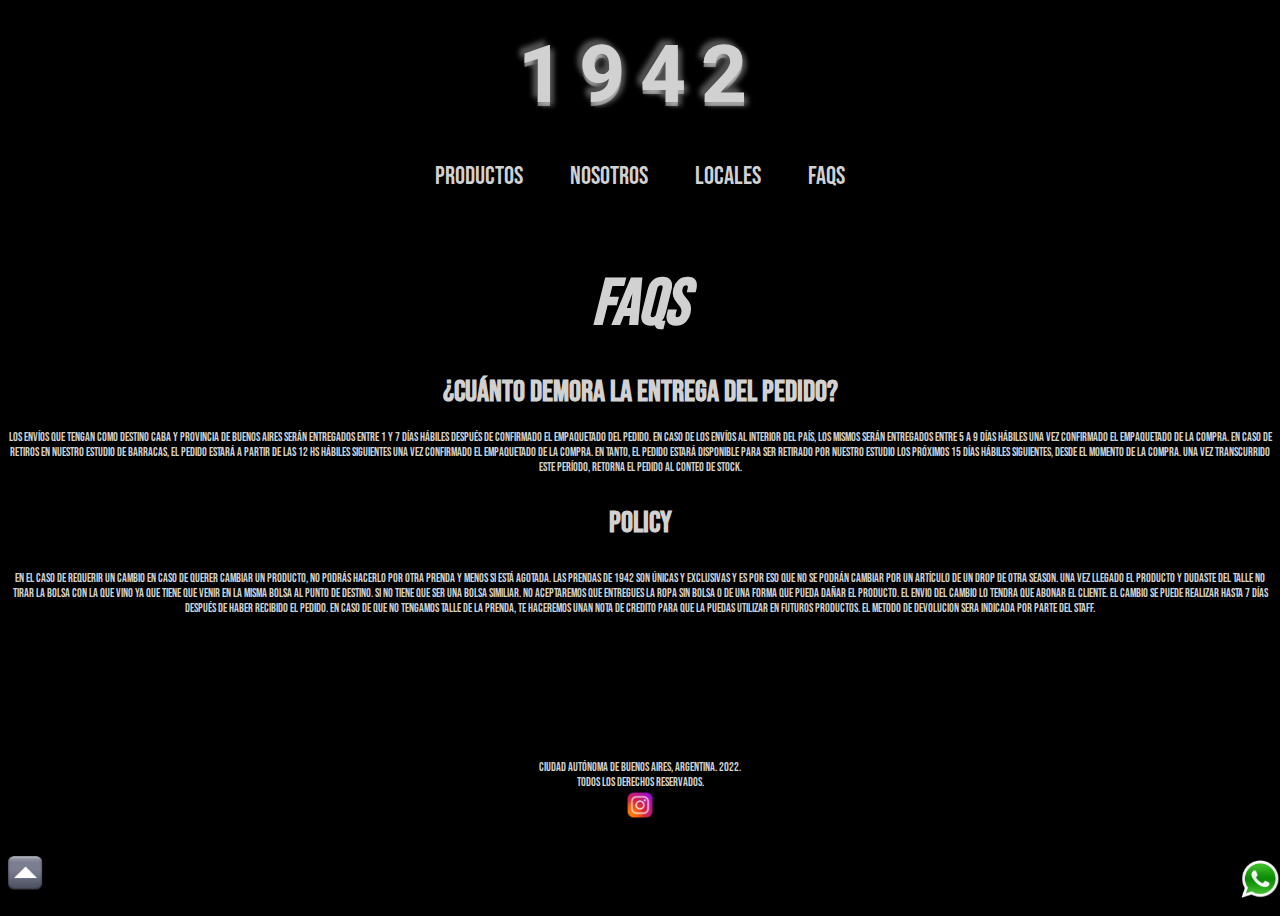
==== commit 66f2e734: "detalles productos" ====
--- a/pages/faqs.html
+++ b/pages/faqs.html
@@ -28,7 +28,7 @@
     <body>
             <div class="containerFaqs">
                 <header class="headerIndex">
-                    <h1> <a href="../index.html"> 1942™  </a></h1>
+                    <h1> <a href="../index.html">1942</a></h1>
                 </header>
                     <nav class="nav">
                         <ul class="menu">
--- a/css/estilos.css
+++ b/css/estilos.css
@@ -1,9 +1,2 @@
 /* RESETEO */
-*{
-    margin: 0;
-    padding: 0;
-    font-family: 'roboto';
-    font-size: 62.5%;
-    max-width: 100%;
-}
 
--- a/css/main.css
+++ b/css/main.css
@@ -1,36 +1,84 @@
+* {
+  font-size: 62.5%; }
+
 body {
   background-color: black; }
 
 /* mixin */
 /* mapas */
 /* extends */
-.containerProductos h2, .containerProductos .stockPadre form fieldset legend, .containerNosotros .prendas h3, .containerNosotros .tabla h3, .containerLocales .tituloLocales h2 {
+.containerProductos h2, .containerProductos .stockPadre div form fieldset legend, .containerNosotros .prendas h3, .containerNosotros .tabla h3, .containerLocales .tituloLocales h2 {
   text-align: center;
   font-style: italic; }
 
-.container .contenido .video, .containerProductos .productos, .footer span, .footer .instagram, .containerLocales .tituloLocales, .containerLocales .nombresLocales .localUno, .subMenu li {
+.subMenu li, .container .contenido div, .containerProductos .productos, .footer span, .footer .instagram, .containerLocales .tituloLocales, .containerLocales .nombresLocales .localUno {
   display: flex;
   justify-content: center; }
 
+/* bases */
+/* mapas */
+/* menu de todos los html */
+.nav {
+  grid-area: men;
+  display: flex;
+  align-items: center;
+  justify-content: center; }
+
+.nav > ul {
+  display: flex;
+  list-style-type: none;
+  width: 40%;
+  justify-content: space-evenly;
+  padding-left: 0; }
+
+.nav > ul > li {
+  font-size: 1.5rem;
+  font-weight: 500;
+  color: #d1d1d1; }
+
+.nav > ul > li > a {
+  text-decoration: none;
+  color: #d1d1d1;
+  font-family: 'Bebas Neue', cursive;
+  font-size: 2.5rem; }
+  .nav > ul > li > a:hover {
+    background-color: #7c7b7b; }
+
+.subMenu {
+  position: absolute;
+  background-color: #7c7b7b;
+  display: none;
+  list-style: none; }
+  .subMenu li a {
+    display: block;
+    padding: 0.5rem;
+    color: #d1d1d1;
+    font-family: Arial, Helvetica, sans-serif;
+    font-size: 1rem;
+    text-decoration: none;
+    text-align: center; }
+
+.nav li:hover .subMenu {
+  display: block; }
+
 header {
-  grid-area: h1; }
-  header h1 {
-    font-weight: 700;
-    margin-left: 5vw;
+  grid-area: h1;
+  display: flex;
+  justify-content: center;
+  align-items: center; }
+  header h1 a {
     text-align: center;
-    margin-bottom: 5rem; }
-    header h1 a {
-      color: #d1d1d1;
-      font-family: 'Roboto', sans-serif;
-      font-weight: 800;
-      font-size: 8rem;
-      text-shadow: -5px -5px 5px #525151, 0px 4px 1px rgba(255, 250, 250, 0.5), 4px 4px 5px rgba(107, 107, 107, 0.7), 0px 0px 7px rgba(155, 155, 155, 0.4);
-      letter-spacing: 1.5rem;
-      word-spacing: 0.5rem;
-      text-decoration: none; }
-      header h1 a:hover {
-        text-decoration: none;
-        color: white; }
+    color: #d1d1d1;
+    font-family: 'Roboto', sans-serif;
+    font-weight: 800;
+    font-size: 8rem;
+    text-shadow: -5px -5px 5px #525151, 0px 4px 1px rgba(255, 250, 250, 0.5), 4px 4px 5px rgba(107, 107, 107, 0.7), 0px 0px 7px rgba(155, 155, 155, 0.4);
+    letter-spacing: 1.5rem;
+    word-spacing: 0.5rem;
+    text-decoration: none; }
+    header h1 a:hover {
+      text-decoration: none;
+      color: white; }
 
 /* base*/
 /* mixin */
@@ -54,37 +102,44 @@
     grid-area: men; }
   .container .containerCarrusel {
     grid-area: carrusel;
-    margin-top: 2rem;
-    margin-bottom: 2rem; }
-  .container .carousel-item .imagenesProductosUno {
-    width: 35rem;
-    height: 35rem; }
-  .container .imagenes div {
-    grid-area: imagenes;
-    display: flex;
-    align-items: center; }
-    .container .imagenes div img {
-      width: 50%;
-      height: 60%; }
+    margin: 2rem 3rem; }
+    .container .containerCarrusel .carousel-item .imagenesProductosUno {
+      width: 25rem;
+      height: 35rem; }
+  .container .imagenes {
+    grid-area: imagenes; }
+    .container .imagenes div a {
+      display: flex;
+      align-items: center;
+      justify-content: center; }
+      .container .imagenes div a img {
+        width: 45%;
+        height: 60%; }
   .container .contenido {
     grid-area: contenido; }
-    .container .contenido p {
+    .container .contenido div p {
       font-family: 'Bebas Neue', cursive;
       text-align: center;
       font-size: 3rem;
       color: #d1d1d1;
       margin-top: 3rem; }
-    .container .contenido .video {
-      margin-top: 3rem; }
+    .container .contenido div {
+      align-items: center; }
+      .container .contenido div .video {
+        height: 20rem;
+        width: 25rem;
+        margin-top: 3rem; }
+  .container .footer {
+    grid-area: footer; }
 
 /* base*/
 /* mapas */
 /* extends */
-.containerProductos h2, .containerProductos .stockPadre form fieldset legend, .containerNosotros .prendas h3, .containerNosotros .tabla h3, .containerLocales .tituloLocales h2 {
+.containerProductos h2, .containerProductos .stockPadre div form fieldset legend, .containerNosotros .prendas h3, .containerNosotros .tabla h3, .containerLocales .tituloLocales h2 {
   text-align: center;
   font-style: italic; }
 
-.container .contenido .video, .containerProductos .productos, .footer span, .footer .instagram, .containerLocales .tituloLocales, .containerLocales .nombresLocales .localUno, .subMenu li {
+.subMenu li, .container .contenido div, .containerProductos .productos, .footer span, .footer .instagram, .containerLocales .tituloLocales, .containerLocales .nombresLocales .localUno {
   display: flex;
   justify-content: center; }
 
@@ -132,25 +187,29 @@
   .containerProductos .stockPadre {
     grid-area: stock;
     margin-top: 5rem;
-    border: 1px white solid; }
-    .containerProductos .stockPadre form fieldset {
+    border: 1px white solid;
+    margin: 1rem; }
+    .containerProductos .stockPadre div form fieldset {
       color: #d1d1d1;
       font-size: 2.5rem;
       font-family: 'Bebas Neue', cursive; }
-      .containerProductos .stockPadre form fieldset .boton {
+      .containerProductos .stockPadre div form fieldset .boton {
         margin: 0.5rem;
         padding: 1rem; }
-      .containerProductos .stockPadre form fieldset legend {
+      .containerProductos .stockPadre div form fieldset legend {
         font-size: 2.5rem;
         font-family: 'Bebas Neue', cursive; }
+      .containerProductos .stockPadre div form fieldset .stock .label {
+        font-size: 1.8rem;
+        margin: 1rem; }
 
 /* mixin */
 /* extends */
-.containerProductos h2, .containerProductos .stockPadre form fieldset legend, .containerNosotros .prendas h3, .containerNosotros .tabla h3, .containerLocales .tituloLocales h2 {
+.containerProductos h2, .containerProductos .stockPadre div form fieldset legend, .containerNosotros .prendas h3, .containerNosotros .tabla h3, .containerLocales .tituloLocales h2 {
   text-align: center;
   font-style: italic; }
 
-.container .contenido .video, .containerProductos .productos, .footer span, .footer .instagram, .containerLocales .tituloLocales, .containerLocales .nombresLocales .localUno, .subMenu li {
+.subMenu li, .container .contenido div, .containerProductos .productos, .footer span, .footer .instagram, .containerLocales .tituloLocales, .containerLocales .nombresLocales .localUno {
   display: flex;
   justify-content: center; }
 
@@ -180,11 +239,11 @@
 /* base*/
 /* mapas */
 /* extends */
-.containerProductos h2, .containerProductos .stockPadre form fieldset legend, .containerNosotros .prendas h3, .containerNosotros .tabla h3, .containerLocales .tituloLocales h2 {
+.containerProductos h2, .containerProductos .stockPadre div form fieldset legend, .containerNosotros .prendas h3, .containerNosotros .tabla h3, .containerLocales .tituloLocales h2 {
   text-align: center;
   font-style: italic; }
 
-.container .contenido .video, .containerProductos .productos, .footer span, .footer .instagram, .containerLocales .tituloLocales, .containerLocales .nombresLocales .localUno, .subMenu li {
+.subMenu li, .container .contenido div, .containerProductos .productos, .footer span, .footer .instagram, .containerLocales .tituloLocales, .containerLocales .nombresLocales .localUno {
   display: flex;
   justify-content: center; }
 
@@ -253,11 +312,11 @@
 
 /* base*/
 /* extends */
-.containerProductos h2, .containerProductos .stockPadre form fieldset legend, .containerNosotros .prendas h3, .containerNosotros .tabla h3, .containerLocales .tituloLocales h2 {
+.containerProductos h2, .containerProductos .stockPadre div form fieldset legend, .containerNosotros .prendas h3, .containerNosotros .tabla h3, .containerLocales .tituloLocales h2 {
   text-align: center;
   font-style: italic; }
 
-.container .contenido .video, .containerProductos .productos, .footer span, .footer .instagram, .containerLocales .tituloLocales, .containerLocales .nombresLocales .localUno, .subMenu li {
+.subMenu li, .container .contenido div, .containerProductos .productos, .footer span, .footer .instagram, .containerLocales .tituloLocales, .containerLocales .nombresLocales .localUno {
   display: flex;
   justify-content: center; }
 
@@ -286,7 +345,7 @@
       font-size: 4.5rem;
       color: #d1d1d1;
       font-family: 'Bebas Neue';
-      margin-bottom: 3rem;
+      margin: 3rem 3rem;
       font-weight: 1000; }
     .containerLocales .tituloLocales img {
       width: 5rem;
@@ -362,57 +421,10 @@
       font-family: 'Bebas Neue', cursive;
       margin-top: 3rem; }
 
-/* bases */
-/* mapas */
-/* menu de todos los html */
-.nav {
-  grid-area: men;
-  display: flex;
-  flex-direction: column;
-  align-content: center;
-  justify-content: space-evenly; }
-
-.nav > ul {
-  display: flex;
-  list-style-type: none;
-  width: 40%;
-  justify-content: space-evenly; }
-
-.nav > ul > li {
-  font-size: 1.5rem;
-  font-weight: 500;
-  color: #d1d1d1; }
-
-.nav > ul > li > a {
-  text-decoration: none;
-  color: #d1d1d1;
-  font-family: 'Bebas Neue', cursive;
-  font-size: 2.1rem; }
-  .nav > ul > li > a:hover {
-    background-color: #7c7b7b; }
-
-/*sub menu */
-.subMenu {
-  position: absolute;
-  background-color: #7c7b7b;
-  display: none;
-  list-style: none; }
-  .subMenu li a {
-    display: block;
-    padding: 0.5rem;
-    color: #d1d1d1;
-    font-family: Arial, Helvetica, sans-serif;
-    font-size: 1rem;
-    text-decoration: none;
-    text-align: center; }
-
-.nav li:hover .subMenu {
-  display: block; }
-
 /* mapas */
 /* mediaqueries */
 /* mediaqueries celular */
-@media screen and (max-width: 395px) {
+@media screen and (max-width: 360px) {
   /* menu/ index mediaqueries  */
   .container header h1 a {
     font-size: 7rem; }
@@ -424,23 +436,10 @@
     width: 100%; }
   .container .nav > ul > li > a {
     margin: 1rem; }
-  .container .carrusel {
+  .container .containerCarrusel .carrusel {
     flex-flow: column wrap;
     justify-content: center;
     align-items: center; }
-  .container .imagenes {
-    flex-flow: column wrap;
-    justify-content: center;
-    align-items: center;
-    margin-top: 5rem; }
-    .container .imagenes img {
-      width: 100%;
-      height: 100%; }
-  .container .contenido p {
-    font-size: 1.5rem; }
-  .container .contenido video {
-    height: 80%;
-    width: 80%; }
   /* NOSOTROS HTML MEDIAQUERIES */
   .containerNosotros header h1 a {
     font-size: 7rem; }
@@ -486,7 +485,7 @@
   .containerProductos .nav > ul {
     width: 100%; }
   .containerProductos .nav > ul > li > a {
-    margin: 1rem; }
+    margin: 12rem; }
   .containerProductos main h2 {
     font-size: 4rem;
     text-align: center; }
@@ -495,9 +494,9 @@
     align-items: center;
     justify-content: center; }
   .containerProductos .stockPadre {
-    width: 50%;
     display: flex;
-    justify-self: center; }
+    justify-self: center;
+    width: 80%; }
   /* LOCALES MEDIAQUERIES */
   .containerLocales header h1 a {
     font-size: 7rem; }
@@ -552,8 +551,6 @@
     width: 100%; }
   .nav > ul > li > a {
     margin: 1rem; }
-  .nav span a {
-    font-size: 3rem; }
   /* productos */
   .containerProductos main h2 {
     font-size: 4rem;
@@ -576,7 +573,8 @@
     justify-content: space-evenly;
     align-content: center; }
   .nav > ul {
-    width: 100%; }
+    width: 100%;
+    justify-content: space-evenly; }
   .nav > ul > li > a {
     margin: 1rem; }
   .nav span a {
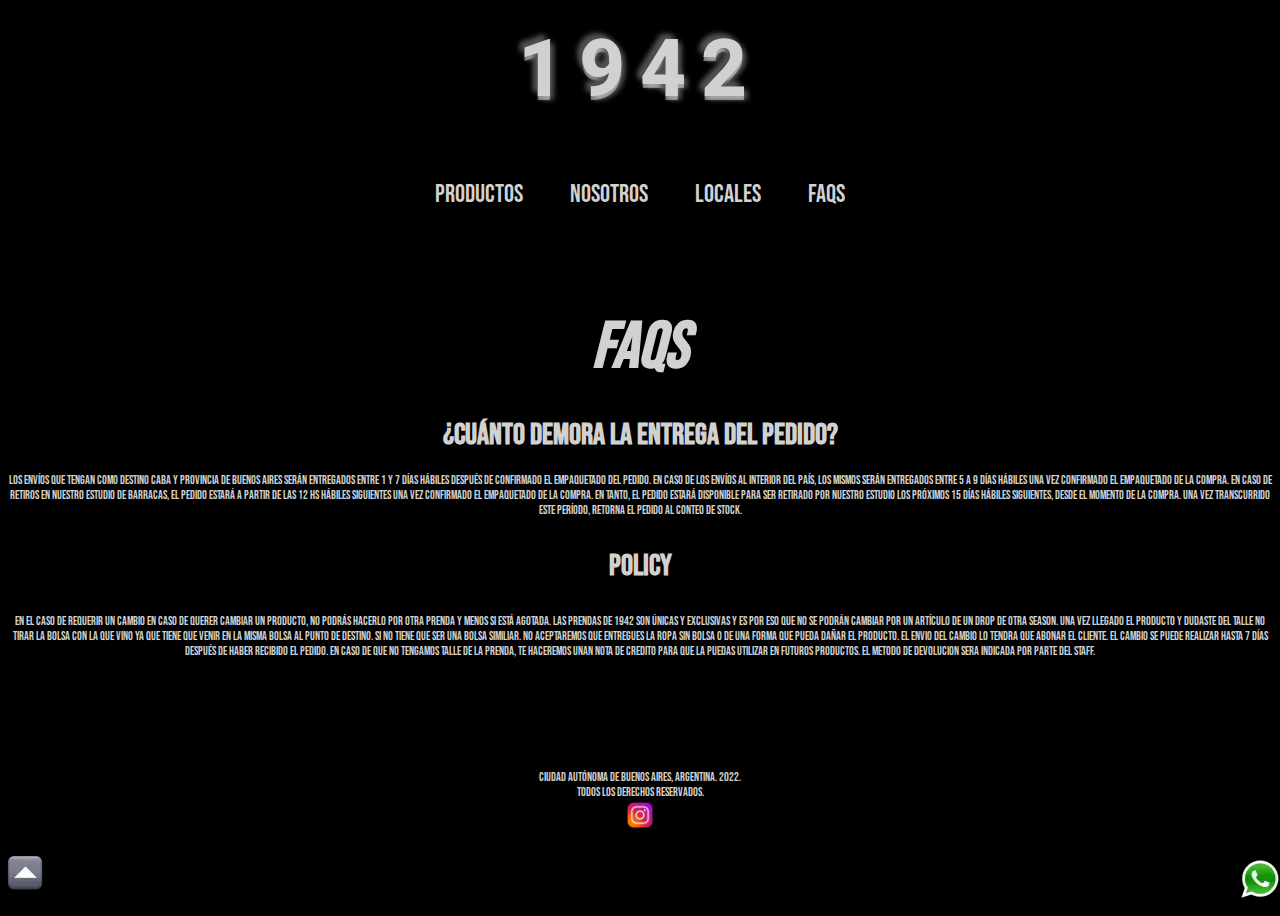
==== commit f1f20d6c: "agregando imagenes webp" ====
--- a/pages/faqs.html
+++ b/pages/faqs.html
@@ -82,11 +82,11 @@
                     </a>
                 </div>
                     <div class="itemFixed">
-                        <img src="../img/wapp.png" alt="logo de whatsapp" width="40px" height="40px">
+                        <img src="../img/wapp.webp" alt="logo de whatsapp" >
                     </div>
                     <div class="itemFixedDos">
                         <a href="faqs.html">
-                            <img src="../img/arribaDos.png" alt="" width="50px" >
+                            <img src="../img/arribaDos.webp" alt="imagen para subir">
                         </a>
                     </div>
                 </footer>
--- a/css/main.css
+++ b/css/main.css
@@ -7,11 +7,11 @@
 /* mixin */
 /* mapas */
 /* extends */
-.containerProductos h2, .containerProductos .stockPadre div form fieldset legend, .containerNosotros .prendas h3, .containerNosotros .tabla h3, .containerLocales .tituloLocales h2 {
+.containerProductos main h2, .containerProductos .stockPadre div form fieldset legend, .containerNosotros .prendas h3, .containerNosotros .tabla h3, .containerLocales .tituloLocales h2 {
   text-align: center;
   font-style: italic; }
 
-.subMenu li, .container .contenido div, .containerProductos .productos, .footer span, .footer .instagram, .containerLocales .tituloLocales, .containerLocales .nombresLocales .localUno {
+.subMenu li, .container .contenido div, .containerProductos main .productos, .footer span, .footer .instagram, .containerLocales .tituloLocales, .containerLocales .nombresLocales .localUno {
   display: flex;
   justify-content: center; }
 
@@ -22,7 +22,8 @@
   grid-area: men;
   display: flex;
   align-items: center;
-  justify-content: center; }
+  justify-content: center;
+  margin-bottom: 3rem; }
 
 .nav > ul {
   display: flex;
@@ -42,7 +43,7 @@
   font-family: 'Bebas Neue', cursive;
   font-size: 2.5rem; }
   .nav > ul > li > a:hover {
-    background-color: #7c7b7b; }
+    color: white; }
 
 .subMenu {
   position: absolute;
@@ -51,10 +52,10 @@
   list-style: none; }
   .subMenu li a {
     display: block;
-    padding: 0.5rem;
+    padding: 0.3rem;
     color: #d1d1d1;
     font-family: Arial, Helvetica, sans-serif;
-    font-size: 1rem;
+    font-size: 1.2rem;
     text-decoration: none;
     text-align: center; }
 
@@ -66,19 +67,21 @@
   display: flex;
   justify-content: center;
   align-items: center; }
-  header h1 a {
-    text-align: center;
-    color: #d1d1d1;
-    font-family: 'Roboto', sans-serif;
-    font-weight: 800;
-    font-size: 8rem;
-    text-shadow: -5px -5px 5px #525151, 0px 4px 1px rgba(255, 250, 250, 0.5), 4px 4px 5px rgba(107, 107, 107, 0.7), 0px 0px 7px rgba(155, 155, 155, 0.4);
-    letter-spacing: 1.5rem;
-    word-spacing: 0.5rem;
-    text-decoration: none; }
-    header h1 a:hover {
-      text-decoration: none;
-      color: white; }
+  header h1 {
+    margin-bottom: 3.5rem; }
+    header h1 a {
+      text-align: center;
+      color: #d1d1d1;
+      font-family: 'Roboto', sans-serif;
+      font-weight: 800;
+      font-size: 8rem;
+      text-shadow: -5px -5px 5px #525151, 0px 4px 1px rgba(255, 250, 250, 0.5), 4px 4px 5px rgba(107, 107, 107, 0.7), 0px 0px 7px rgba(155, 155, 155, 0.4);
+      letter-spacing: 1.5rem;
+      word-spacing: 0.5rem;
+      text-decoration: none; }
+      header h1 a:hover {
+        text-decoration: none;
+        color: white; }
 
 /* base*/
 /* mixin */
@@ -135,11 +138,11 @@
 /* base*/
 /* mapas */
 /* extends */
-.containerProductos h2, .containerProductos .stockPadre div form fieldset legend, .containerNosotros .prendas h3, .containerNosotros .tabla h3, .containerLocales .tituloLocales h2 {
+.containerProductos main h2, .containerProductos .stockPadre div form fieldset legend, .containerNosotros .prendas h3, .containerNosotros .tabla h3, .containerLocales .tituloLocales h2 {
   text-align: center;
   font-style: italic; }
 
-.subMenu li, .container .contenido div, .containerProductos .productos, .footer span, .footer .instagram, .containerLocales .tituloLocales, .containerLocales .nombresLocales .localUno {
+.subMenu li, .container .contenido div, .containerProductos main .productos, .footer span, .footer .instagram, .containerLocales .tituloLocales, .containerLocales .nombresLocales .localUno {
   display: flex;
   justify-content: center; }
 
@@ -160,26 +163,26 @@
     grid-area: h1; }
   .containerProductos nav {
     grid-area: men; }
-  .containerProductos h2 {
+  .containerProductos main h2 {
     grid-area: h2;
     font-size: 4.2rem;
     color: #d1d1d1;
     font-family: 'Bebas Neue';
     margin-top: 5rem;
     font-weight: 1000; }
-  .containerProductos .productos {
+  .containerProductos main .productos {
     grid-area: producto;
     column-gap: 10rem;
     margin-top: 2rem; }
-    .containerProductos .productos h3 {
+    .containerProductos main .productos h3 {
       color: #d1d1d1;
       text-align: center;
       font-size: 1.5rem;
       font-weight: 1000; }
-    .containerProductos .productos img {
+    .containerProductos main .productos img {
       width: 10rem;
       height: 15rem; }
-    .containerProductos .productos p {
+    .containerProductos main .productos p {
       color: #d1d1d1;
       text-align: center;
       font-size: 1rem;
@@ -202,14 +205,16 @@
       .containerProductos .stockPadre div form fieldset .stock .label {
         font-size: 1.8rem;
         margin: 1rem; }
+      .containerProductos .stockPadre div form fieldset .stock option {
+        font-size: 1.5rem; }
 
 /* mixin */
 /* extends */
-.containerProductos h2, .containerProductos .stockPadre div form fieldset legend, .containerNosotros .prendas h3, .containerNosotros .tabla h3, .containerLocales .tituloLocales h2 {
+.containerProductos main h2, .containerProductos .stockPadre div form fieldset legend, .containerNosotros .prendas h3, .containerNosotros .tabla h3, .containerLocales .tituloLocales h2 {
   text-align: center;
   font-style: italic; }
 
-.subMenu li, .container .contenido div, .containerProductos .productos, .footer span, .footer .instagram, .containerLocales .tituloLocales, .containerLocales .nombresLocales .localUno {
+.subMenu li, .container .contenido div, .containerProductos main .productos, .footer span, .footer .instagram, .containerLocales .tituloLocales, .containerLocales .nombresLocales .localUno {
   display: flex;
   justify-content: center; }
 
@@ -239,11 +244,11 @@
 /* base*/
 /* mapas */
 /* extends */
-.containerProductos h2, .containerProductos .stockPadre div form fieldset legend, .containerNosotros .prendas h3, .containerNosotros .tabla h3, .containerLocales .tituloLocales h2 {
+.containerProductos main h2, .containerProductos .stockPadre div form fieldset legend, .containerNosotros .prendas h3, .containerNosotros .tabla h3, .containerLocales .tituloLocales h2 {
   text-align: center;
   font-style: italic; }
 
-.subMenu li, .container .contenido div, .containerProductos .productos, .footer span, .footer .instagram, .containerLocales .tituloLocales, .containerLocales .nombresLocales .localUno {
+.subMenu li, .container .contenido div, .containerProductos main .productos, .footer span, .footer .instagram, .containerLocales .tituloLocales, .containerLocales .nombresLocales .localUno {
   display: flex;
   justify-content: center; }
 
@@ -305,18 +310,19 @@
       font-size: 3rem;
       color: #d1d1d1;
       font-family: 'Bebas Neue', cursive;
-      margin-top: 5rem; }
+      margin-top: 5rem;
+      margin-bottom: 3rem; }
     .containerNosotros .tabla img {
       width: 40%;
       height: 50%; }
 
 /* base*/
 /* extends */
-.containerProductos h2, .containerProductos .stockPadre div form fieldset legend, .containerNosotros .prendas h3, .containerNosotros .tabla h3, .containerLocales .tituloLocales h2 {
+.containerProductos main h2, .containerProductos .stockPadre div form fieldset legend, .containerNosotros .prendas h3, .containerNosotros .tabla h3, .containerLocales .tituloLocales h2 {
   text-align: center;
   font-style: italic; }
 
-.subMenu li, .container .contenido div, .containerProductos .productos, .footer span, .footer .instagram, .containerLocales .tituloLocales, .containerLocales .nombresLocales .localUno {
+.subMenu li, .container .contenido div, .containerProductos main .productos, .footer span, .footer .instagram, .containerLocales .tituloLocales, .containerLocales .nombresLocales .localUno {
   display: flex;
   justify-content: center; }
 
@@ -379,42 +385,42 @@
     grid-area: h1; }
   .containerFaqs nav {
     grid-area: men; }
-  .containerFaqs .faqs {
+  .containerFaqs .faqsPrincipal .faqs {
     grid-area: titulo;
     text-align: center;
     font-size: 7rem;
     font-weight: 1000;
     color: #d1d1d1;
     font-style: italic; }
-  .containerFaqs h2 {
-    font-size: 6.5rem;
-    font-family: 'Bebas Neue', cursive;
-    margin-bottom: 3rem; }
-  .containerFaqs .faqsContainer {
+    .containerFaqs .faqsPrincipal .faqs h2 {
+      font-size: 6.5rem;
+      font-family: 'Bebas Neue', cursive;
+      margin-bottom: 3rem; }
+  .containerFaqs .faqsPrincipal .faqsContainer {
     grid-area: pregunta1; }
-    .containerFaqs .faqsContainer .faqsPregunta {
+    .containerFaqs .faqsPrincipal .faqsContainer .faqsPregunta {
       text-align: center;
       font-size: 3rem;
       font-weight: 1000;
       color: #d1d1d1;
       margin-bottom: 2rem;
       font-family: 'Bebas Neue', cursive; }
-    .containerFaqs .faqsContainer .faqsUno {
+    .containerFaqs .faqsPrincipal .faqsContainer .faqsUno {
       text-align: center;
       font-size: 1.2rem;
       color: #d1d1d1;
       font-family: 'Bebas Neue', cursive;
       margin-bottom: 3rem; }
-  .containerFaqs .faqsDos {
+  .containerFaqs .faqsPrincipal .faqsDos {
     grid-area: pregunta2; }
-    .containerFaqs .faqsDos .faqsPolicy {
+    .containerFaqs .faqsPrincipal .faqsDos .faqsPolicy {
       text-align: center;
       font-size: 3rem;
       font-weight: 1000;
       color: #d1d1d1;
       margin-bottom: 2rem;
       font-family: 'Bebas Neue', cursive; }
-    .containerFaqs .faqsDos .faqsParrafo {
+    .containerFaqs .faqsPrincipal .faqsDos .faqsParrafo {
       text-align: center;
       font-size: 1.2rem;
       color: #d1d1d1;
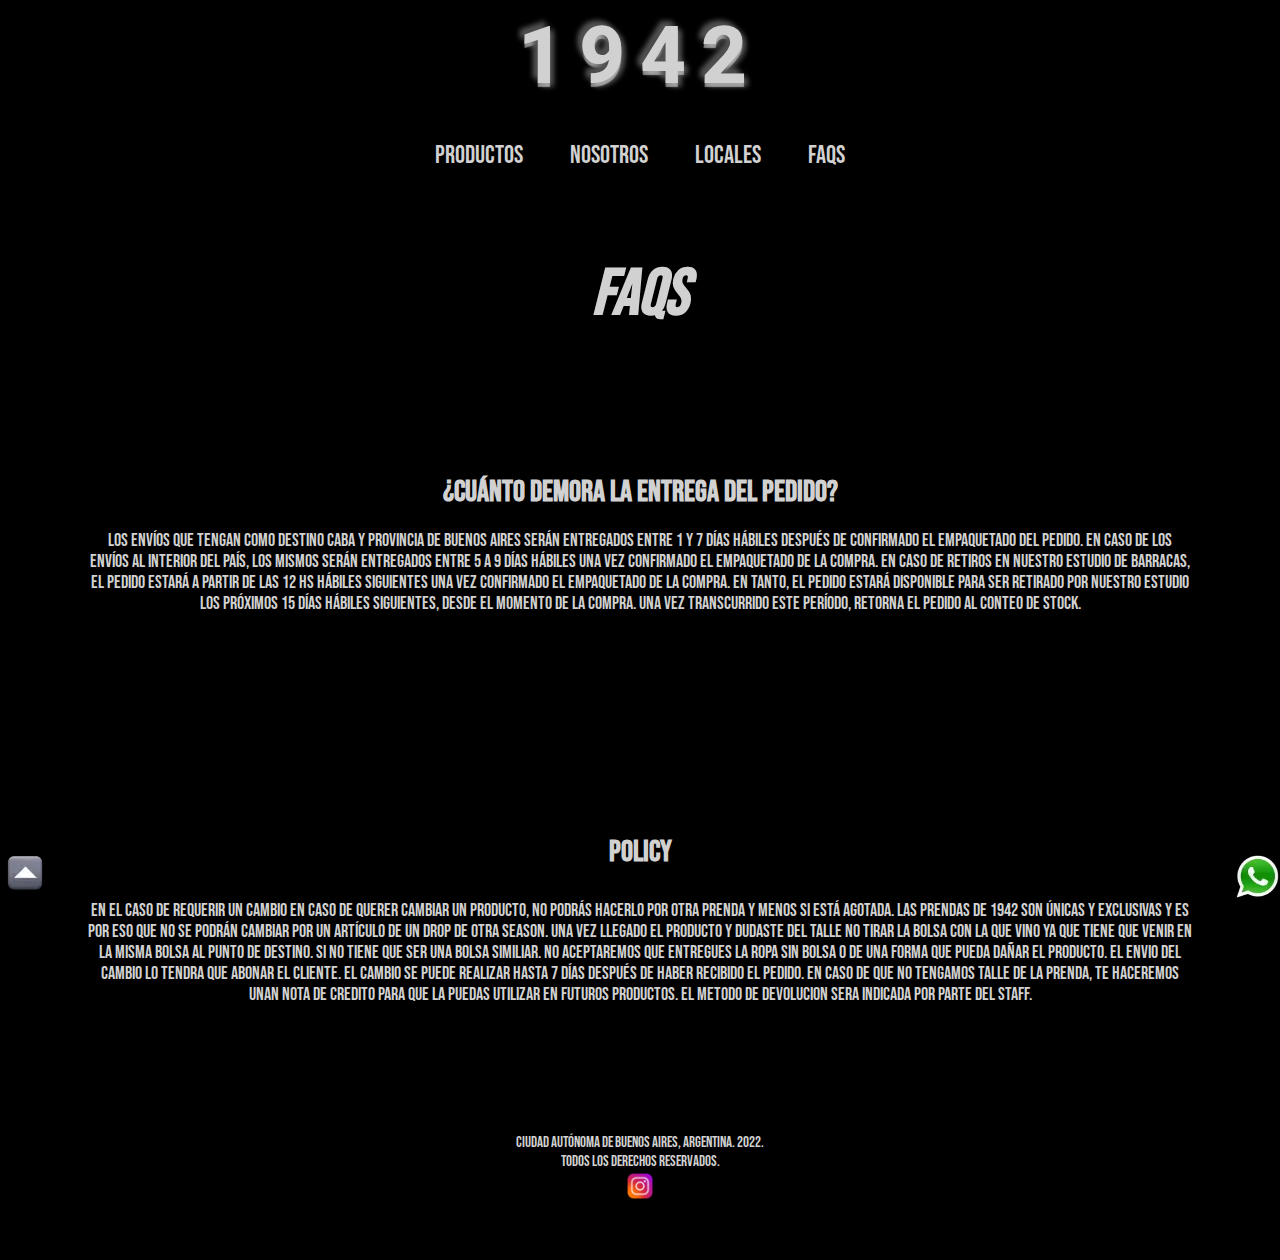
==== commit 46519923: "detalles footer - nosotros" ====
--- a/pages/faqs.html
+++ b/pages/faqs.html
@@ -44,10 +44,6 @@
 
                             <li>
                             <a href="faqs.html"> FAQS</a>
-                            <ul class="subMenu">
-                                <li> <a href="faqs.html">Policy</a></li>
-                                <li> <a href="faqs.html">Tiempos de Entrega</a></li>
-                            </ul>
                             </li>
                         </ul>
                     </nav>
--- a/css/main.css
+++ b/css/main.css
@@ -11,7 +11,7 @@
   text-align: center;
   font-style: italic; }
 
-.subMenu li, .container .contenido div, .containerProductos main .productos, .footer span, .footer .instagram, .containerLocales .tituloLocales, .containerLocales .nombresLocales .localUno {
+.container .contenido div, .containerProductos main .productos, .footer span, .footer .instagram, .containerLocales .tituloLocales, .containerLocales .nombresLocales .localUno {
   display: flex;
   justify-content: center; }
 
@@ -44,23 +44,6 @@
   font-size: 2.5rem; }
   .nav > ul > li > a:hover {
     color: white; }
-
-.subMenu {
-  position: absolute;
-  background-color: #7c7b7b;
-  display: none;
-  list-style: none; }
-  .subMenu li a {
-    display: block;
-    padding: 0.3rem;
-    color: #d1d1d1;
-    font-family: Arial, Helvetica, sans-serif;
-    font-size: 1.2rem;
-    text-decoration: none;
-    text-align: center; }
-
-.nav li:hover .subMenu {
-  display: block; }
 
 header {
   grid-area: h1;
@@ -142,7 +125,7 @@
   text-align: center;
   font-style: italic; }
 
-.subMenu li, .container .contenido div, .containerProductos main .productos, .footer span, .footer .instagram, .containerLocales .tituloLocales, .containerLocales .nombresLocales .localUno {
+.container .contenido div, .containerProductos main .productos, .footer span, .footer .instagram, .containerLocales .tituloLocales, .containerLocales .nombresLocales .localUno {
   display: flex;
   justify-content: center; }
 
@@ -214,16 +197,16 @@
   text-align: center;
   font-style: italic; }
 
-.subMenu li, .container .contenido div, .containerProductos main .productos, .footer span, .footer .instagram, .containerLocales .tituloLocales, .containerLocales .nombresLocales .localUno {
+.container .contenido div, .containerProductos main .productos, .footer span, .footer .instagram, .containerLocales .tituloLocales, .containerLocales .nombresLocales .localUno {
   display: flex;
   justify-content: center; }
 
 /*FOOTER */
 .footer {
   grid-area: footer;
-  margin-top: 2rem; }
+  margin-top: 3rem; }
   .footer span {
-    font-size: 1.2rem;
+    font-size: 1.5rem;
     color: #d1d1d1;
     font-family: 'Bebas Neue', cursive; }
   .footer .instagram {
@@ -248,7 +231,7 @@
   text-align: center;
   font-style: italic; }
 
-.subMenu li, .container .contenido div, .containerProductos main .productos, .footer span, .footer .instagram, .containerLocales .tituloLocales, .containerLocales .nombresLocales .localUno {
+.container .contenido div, .containerProductos main .productos, .footer span, .footer .instagram, .containerLocales .tituloLocales, .containerLocales .nombresLocales .localUno {
   display: flex;
   justify-content: center; }
 
@@ -322,7 +305,7 @@
   text-align: center;
   font-style: italic; }
 
-.subMenu li, .container .contenido div, .containerProductos main .productos, .footer span, .footer .instagram, .containerLocales .tituloLocales, .containerLocales .nombresLocales .localUno {
+.container .contenido div, .containerProductos main .productos, .footer span, .footer .instagram, .containerLocales .tituloLocales, .containerLocales .nombresLocales .localUno {
   display: flex;
   justify-content: center; }
 
@@ -397,7 +380,8 @@
       font-family: 'Bebas Neue', cursive;
       margin-bottom: 3rem; }
   .containerFaqs .faqsPrincipal .faqsContainer {
-    grid-area: pregunta1; }
+    grid-area: pregunta1;
+    padding: 8rem; }
     .containerFaqs .faqsPrincipal .faqsContainer .faqsPregunta {
       text-align: center;
       font-size: 3rem;
@@ -407,12 +391,13 @@
       font-family: 'Bebas Neue', cursive; }
     .containerFaqs .faqsPrincipal .faqsContainer .faqsUno {
       text-align: center;
-      font-size: 1.2rem;
+      font-size: 1.8rem;
       color: #d1d1d1;
       font-family: 'Bebas Neue', cursive;
       margin-bottom: 3rem; }
   .containerFaqs .faqsPrincipal .faqsDos {
-    grid-area: pregunta2; }
+    grid-area: pregunta2;
+    padding: 8rem; }
     .containerFaqs .faqsPrincipal .faqsDos .faqsPolicy {
       text-align: center;
       font-size: 3rem;
@@ -422,7 +407,7 @@
       font-family: 'Bebas Neue', cursive; }
     .containerFaqs .faqsPrincipal .faqsDos .faqsParrafo {
       text-align: center;
-      font-size: 1.2rem;
+      font-size: 1.8rem;
       color: #d1d1d1;
       font-family: 'Bebas Neue', cursive;
       margin-top: 3rem; }
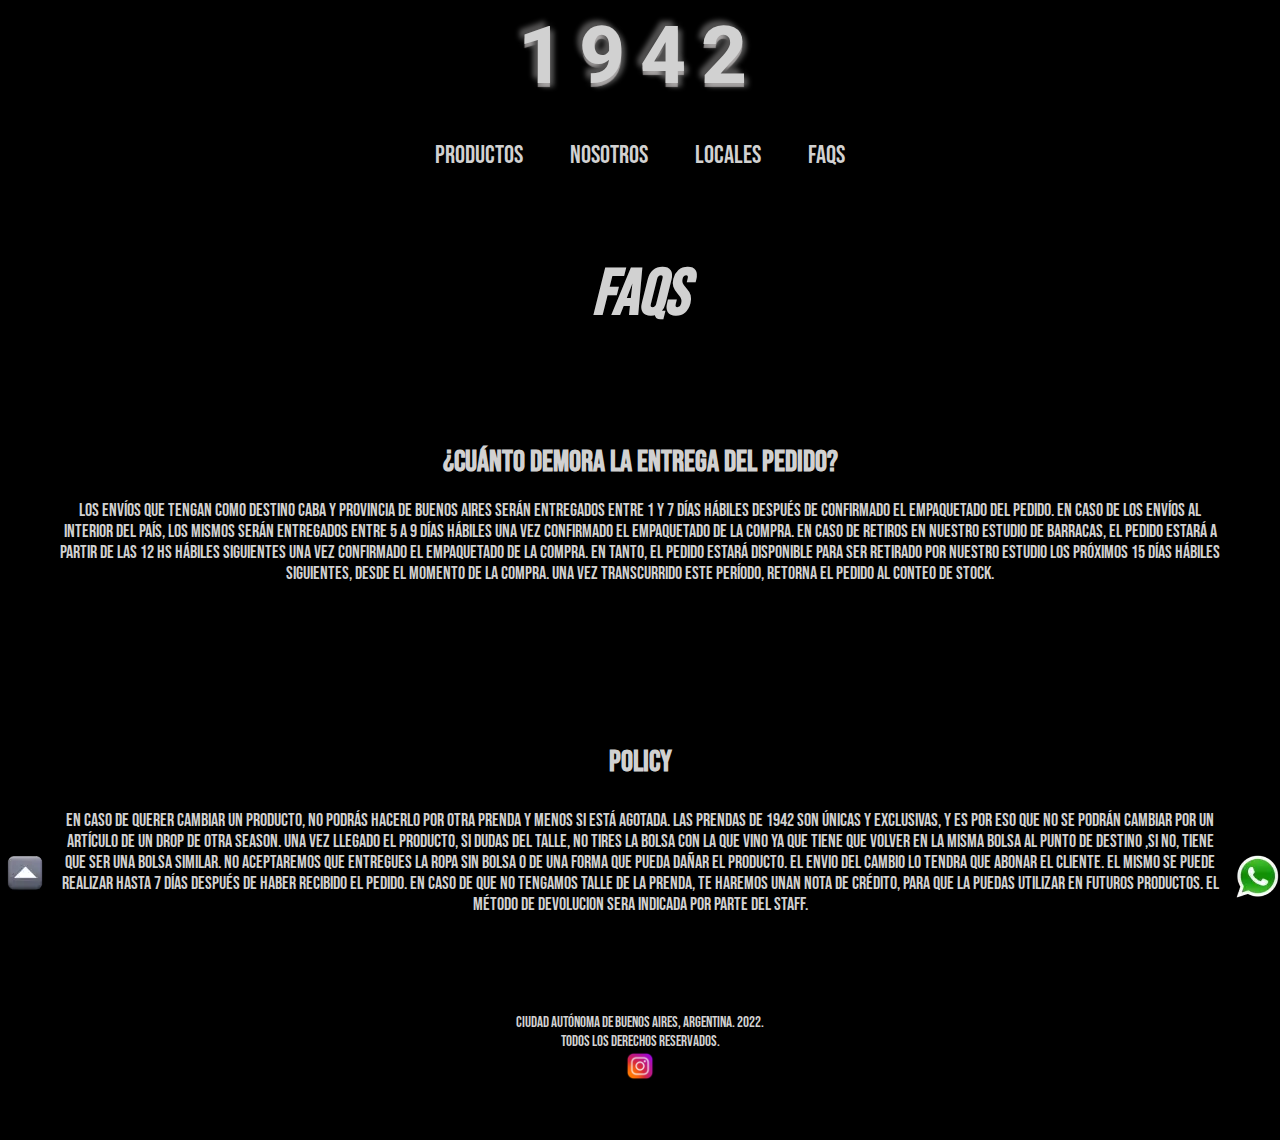
==== commit 99fe1b84: "errores redaccion" ====
--- a/pages/faqs.html
+++ b/pages/faqs.html
@@ -61,11 +61,7 @@
                         <div class="faqsDos">
                             <p class="faqsPolicy"> POLICY </p>
                             <p class="faqsParrafo"> 
-                                    En el caso de requerir un cambio
-                                    En caso de querer cambiar un producto, no podrás hacerlo por otra prenda y menos si está agotada. Las prendas de 1942 son únicas y exclusivas y es por eso que no se podrán cambiar por un artículo de un drop de otra season.
-                                    Una vez llegado el producto y dudaste del talle no tirar la bolsa con la que vino ya que tiene que venir en la misma bolsa al punto de destino. Si no tiene que ser una bolsa similiar. No aceptaremos que entregues la ropa sin bolsa o de una forma que pueda dañar el producto. El envio del cambio lo tendra que abonar el cliente.
-                                    El cambio se puede realizar hasta 7 días después de haber recibido el pedido. En caso de que no tengamos talle de la prenda, te haceremos unan nota de credito para que la puedas utilizar en futuros productos.
-                                    El metodo de devolucion sera indicada por parte del Staff.
+                                En caso de querer cambiar un producto, no podrás hacerlo por otra prenda y menos si está agotada. Las prendas de 1942 son únicas y exclusivas, y es por eso que no se podrán cambiar por un artículo de un drop de otra season. Una vez llegado el producto, si dudas del talle, no tires la bolsa con la que vino ya que tiene que volver en la misma bolsa al punto de destino ,si no, tiene que ser una bolsa similar. No aceptaremos que entregues la ropa sin bolsa o de una forma que pueda dañar el producto. El envio del cambio lo tendra que abonar el cliente. El mismo se puede realizar hasta 7 días después de haber recibido el pedido. En caso de que no tengamos talle de la prenda, te haremos unan nota de crédito, para que la puedas utilizar en futuros productos. El método de devolucion sera indicada por parte del Staff.
                             </p>
                         </div>
                 </main>
--- a/css/main.css
+++ b/css/main.css
@@ -148,7 +148,7 @@
     grid-area: men; }
   .containerProductos main h2 {
     grid-area: h2;
-    font-size: 4.2rem;
+    font-size: 6rem;
     color: #d1d1d1;
     font-family: 'Bebas Neue';
     margin-top: 5rem;
@@ -254,7 +254,8 @@
   .containerNosotros nav {
     grid-area: men; }
   .containerNosotros .aboutUsUno {
-    grid-area: about; }
+    grid-area: about;
+    padding: 6rem; }
     .containerNosotros .aboutUsUno p {
       text-align: center;
       font-size: 1.5rem;
@@ -262,18 +263,19 @@
       font-family: 'Bebas Neue', cursive; }
     .containerNosotros .aboutUsUno h2 {
       text-align: center;
-      font-size: 5rem;
+      font-size: 6.5rem;
       font-weight: 1000;
       color: #d1d1d1;
       font-style: italic;
       font-family: 'Bebas Neue', cursive;
-      margin-top: 5rem; }
+      margin-bottom: 3rem; }
     .containerNosotros .aboutUsUno p span {
-      font-size: 1.5rem;
+      font-size: 2rem;
       font-weight: bolder;
       font-family: 'Bebas Neue', cursive; }
   .containerNosotros .prendas {
-    grid-area: prendas; }
+    grid-area: prendas;
+    padding: 6rem; }
     .containerNosotros .prendas h3 {
       font-size: 3rem;
       color: #d1d1d1;
@@ -331,7 +333,7 @@
     font-weight: 1000;
     font-style: italic; }
     .containerLocales .tituloLocales h2 {
-      font-size: 4.5rem;
+      font-size: 6.5rem;
       color: #d1d1d1;
       font-family: 'Bebas Neue';
       margin: 3rem 3rem;
@@ -341,15 +343,19 @@
       height: 5rem; }
   .containerLocales .nombresLocales {
     grid-area: locales; }
-    .containerLocales .nombresLocales p {
-      text-align: center;
-      font-size: 1.8rem;
-      color: #d1d1d1;
-      margin-top: 3rem;
-      font-family: 'Bebas Neue', cursive; }
     .containerLocales .nombresLocales .localUno {
       align-items: center;
       flex-direction: column; }
+      .containerLocales .nombresLocales .localUno p {
+        text-align: center;
+        font-size: 1.8rem;
+        color: #d1d1d1;
+        margin-top: 3rem;
+        font-family: 'Bebas Neue', cursive; }
+      .containerLocales .nombresLocales .localUno .mapa {
+        height: 20rem;
+        width: 25rem;
+        margin-top: 3rem; }
 
 /* base*/
 /* mapas */
@@ -371,7 +377,7 @@
   .containerFaqs .faqsPrincipal .faqs {
     grid-area: titulo;
     text-align: center;
-    font-size: 7rem;
+    font-size: 6.5rem;
     font-weight: 1000;
     color: #d1d1d1;
     font-style: italic; }
@@ -381,7 +387,7 @@
       margin-bottom: 3rem; }
   .containerFaqs .faqsPrincipal .faqsContainer {
     grid-area: pregunta1;
-    padding: 8rem; }
+    padding: 5rem; }
     .containerFaqs .faqsPrincipal .faqsContainer .faqsPregunta {
       text-align: center;
       font-size: 3rem;
@@ -397,7 +403,7 @@
       margin-bottom: 3rem; }
   .containerFaqs .faqsPrincipal .faqsDos {
     grid-area: pregunta2;
-    padding: 8rem; }
+    padding: 5rem; }
     .containerFaqs .faqsPrincipal .faqsDos .faqsPolicy {
       text-align: center;
       font-size: 3rem;
@@ -442,17 +448,19 @@
     width: 100%; }
   .containerNosotros .nav > ul > li > a {
     margin: 1rem; }
-  .containerNosotros .aboutUsPrincipal .aboutUsUno .aboutUs {
-    font-size: 4rem;
-    margin-top: 2.5rem; }
-  .containerNosotros .aboutUsPrincipal .aboutUsUno .parrafoNosotros {
-    font-size: 1rem;
-    text-align: center;
-    font-weight: 600;
-    width: 90%;
-    margin-left: 1rem; }
-    .containerNosotros .aboutUsPrincipal .aboutUsUno .parrafoNosotros span {
-      font-size: 1.2rem; }
+  .containerNosotros .aboutUsPrincipal .aboutUsUno {
+    padding: 0%; }
+    .containerNosotros .aboutUsPrincipal .aboutUsUno .aboutUs {
+      font-size: 4rem;
+      margin-top: 2.5rem; }
+    .containerNosotros .aboutUsPrincipal .aboutUsUno .parrafoNosotros {
+      font-size: 1rem;
+      text-align: center;
+      font-weight: 600;
+      width: 90%;
+      margin-left: 1rem; }
+      .containerNosotros .aboutUsPrincipal .aboutUsUno .parrafoNosotros span {
+        font-size: 1.2rem; }
   .containerNosotros .aboutUsPrincipal .prendas h3 {
     font-size: 3.5rem; }
   .containerNosotros .aboutUsPrincipal .prendas p {
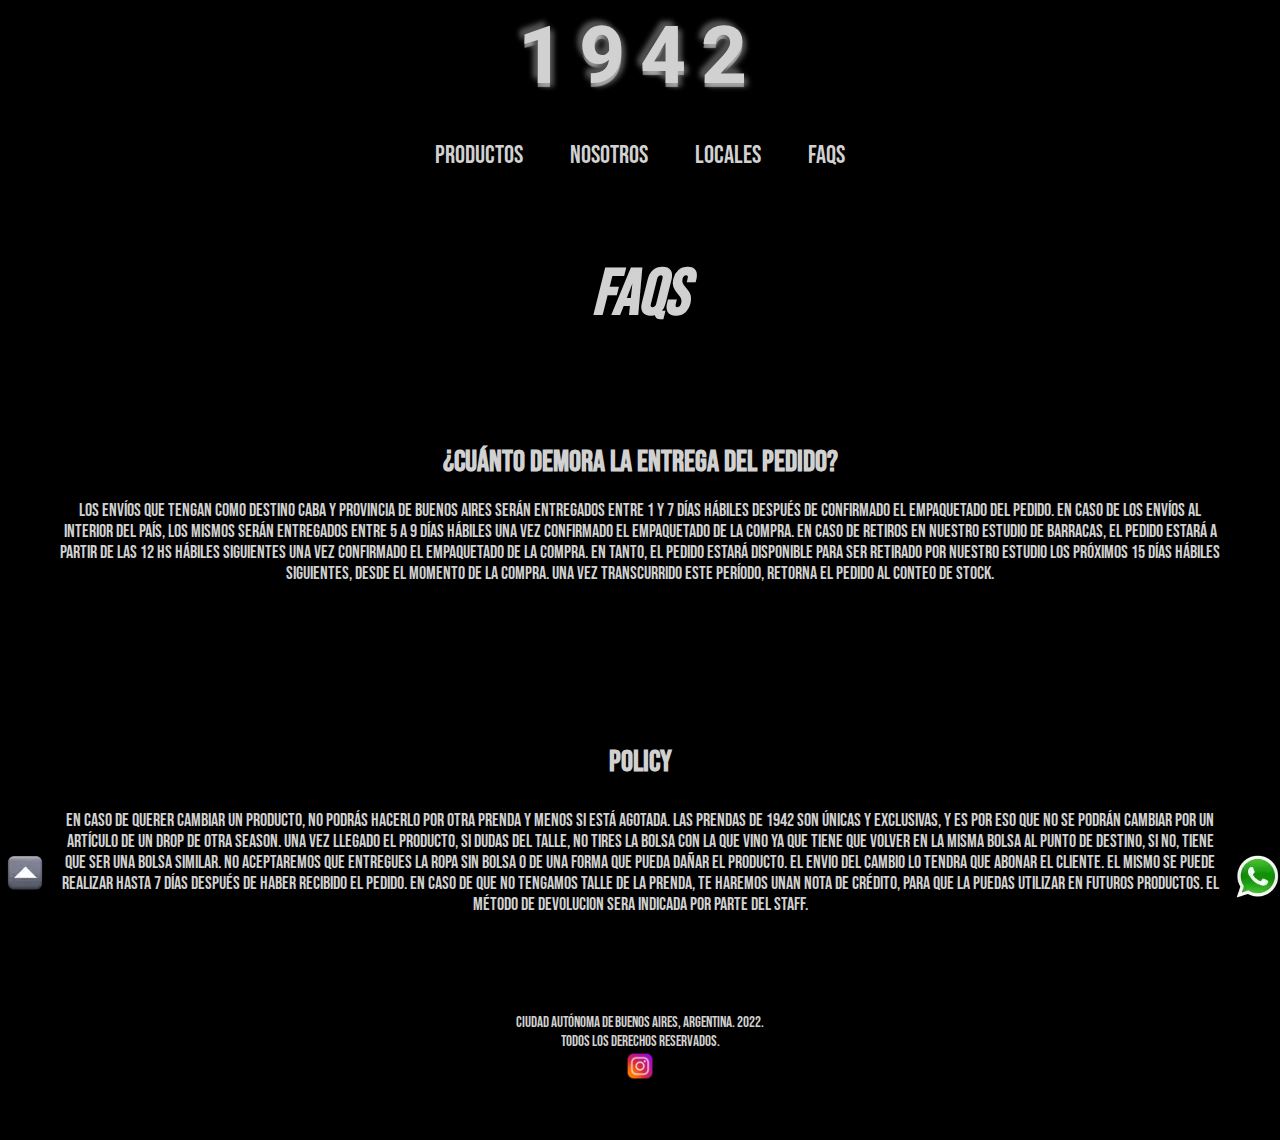
==== commit 7792099e: "detalles de redaccion 2" ====
--- a/pages/faqs.html
+++ b/pages/faqs.html
@@ -61,7 +61,7 @@
                         <div class="faqsDos">
                             <p class="faqsPolicy"> POLICY </p>
                             <p class="faqsParrafo"> 
-                                En caso de querer cambiar un producto, no podrás hacerlo por otra prenda y menos si está agotada. Las prendas de 1942 son únicas y exclusivas, y es por eso que no se podrán cambiar por un artículo de un drop de otra season. Una vez llegado el producto, si dudas del talle, no tires la bolsa con la que vino ya que tiene que volver en la misma bolsa al punto de destino ,si no, tiene que ser una bolsa similar. No aceptaremos que entregues la ropa sin bolsa o de una forma que pueda dañar el producto. El envio del cambio lo tendra que abonar el cliente. El mismo se puede realizar hasta 7 días después de haber recibido el pedido. En caso de que no tengamos talle de la prenda, te haremos unan nota de crédito, para que la puedas utilizar en futuros productos. El método de devolucion sera indicada por parte del Staff.
+                                En caso de querer cambiar un producto, no podrás hacerlo por otra prenda y menos si está agotada. Las prendas de 1942 son únicas y exclusivas, y es por eso que no se podrán cambiar por un artículo de un drop de otra season. Una vez llegado el producto, si dudas del talle, no tires la bolsa con la que vino ya que tiene que volver en la misma bolsa al punto de destino, si no, tiene que ser una bolsa similar. No aceptaremos que entregues la ropa sin bolsa o de una forma que pueda dañar el producto. El envio del cambio lo tendra que abonar el cliente. El mismo se puede realizar hasta 7 días después de haber recibido el pedido. En caso de que no tengamos talle de la prenda, te haremos unan nota de crédito, para que la puedas utilizar en futuros productos. El método de devolucion sera indicada por parte del Staff.
                             </p>
                         </div>
                 </main>
